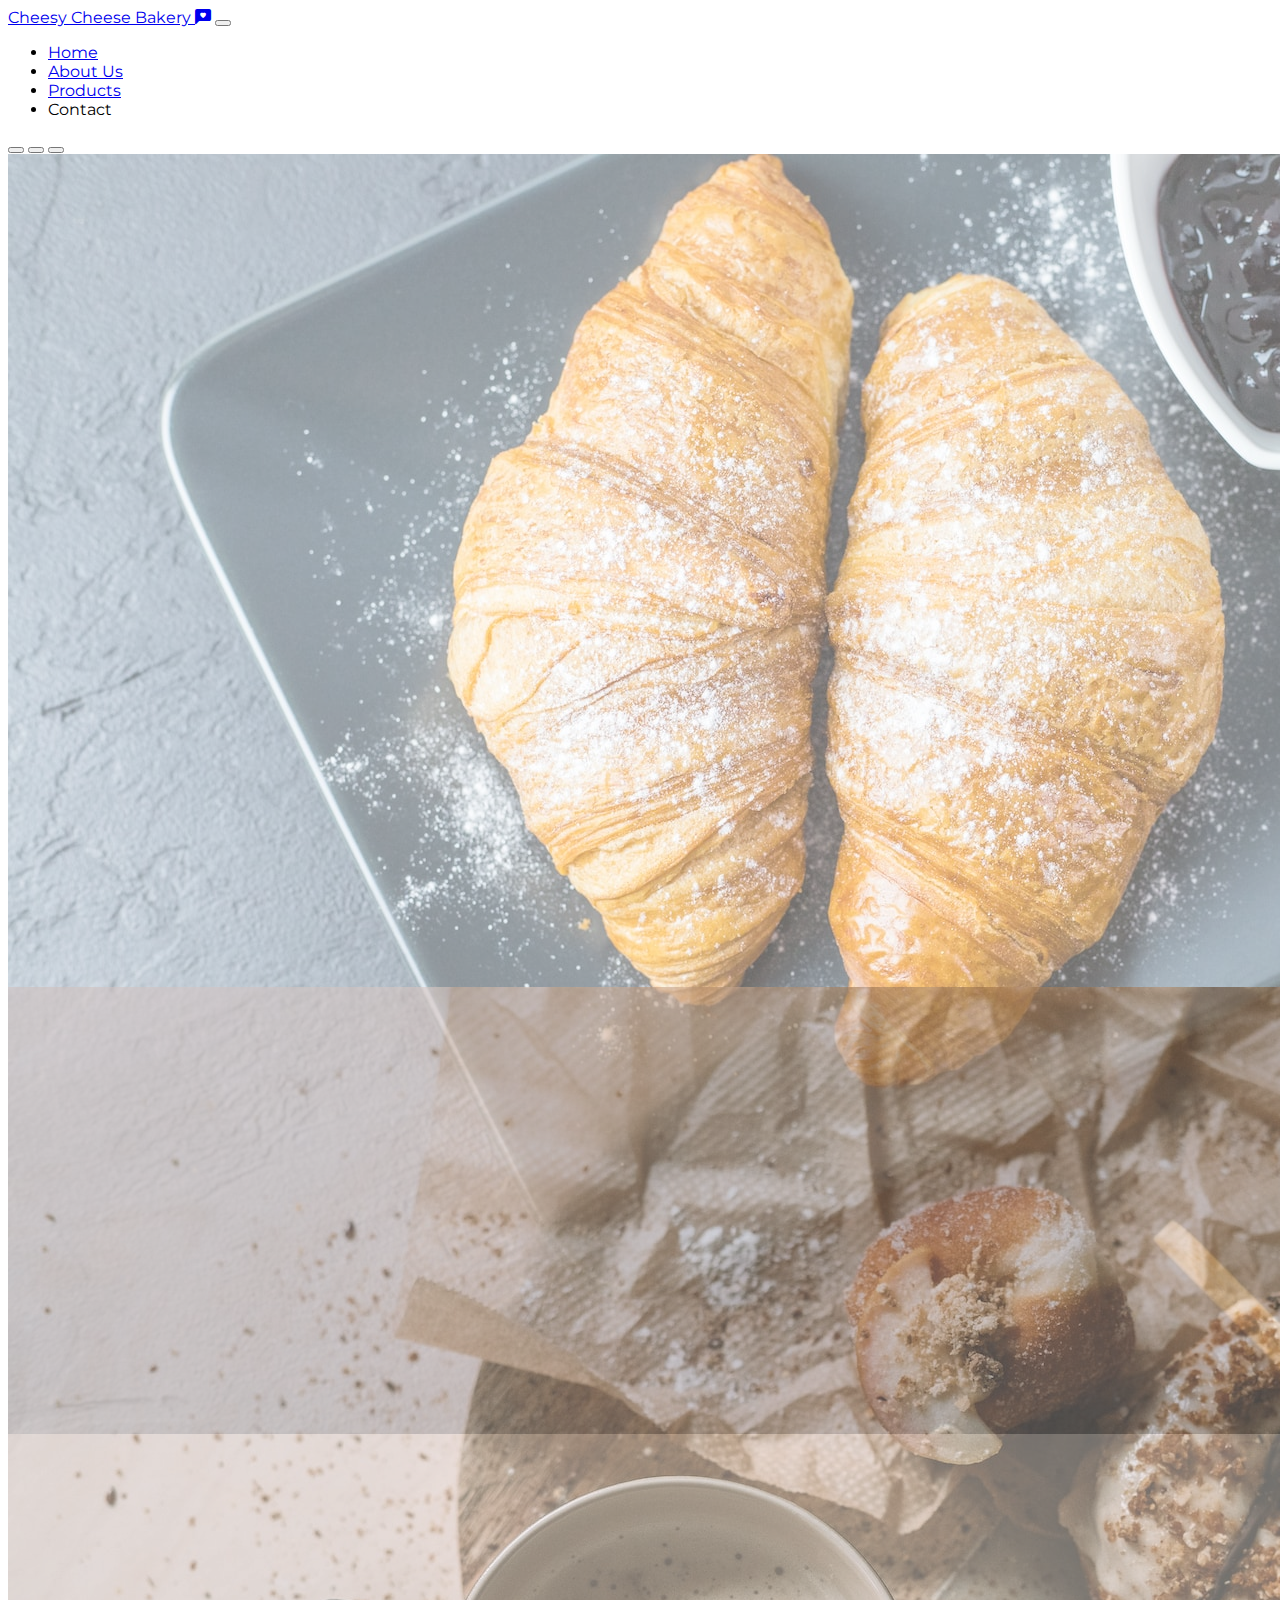
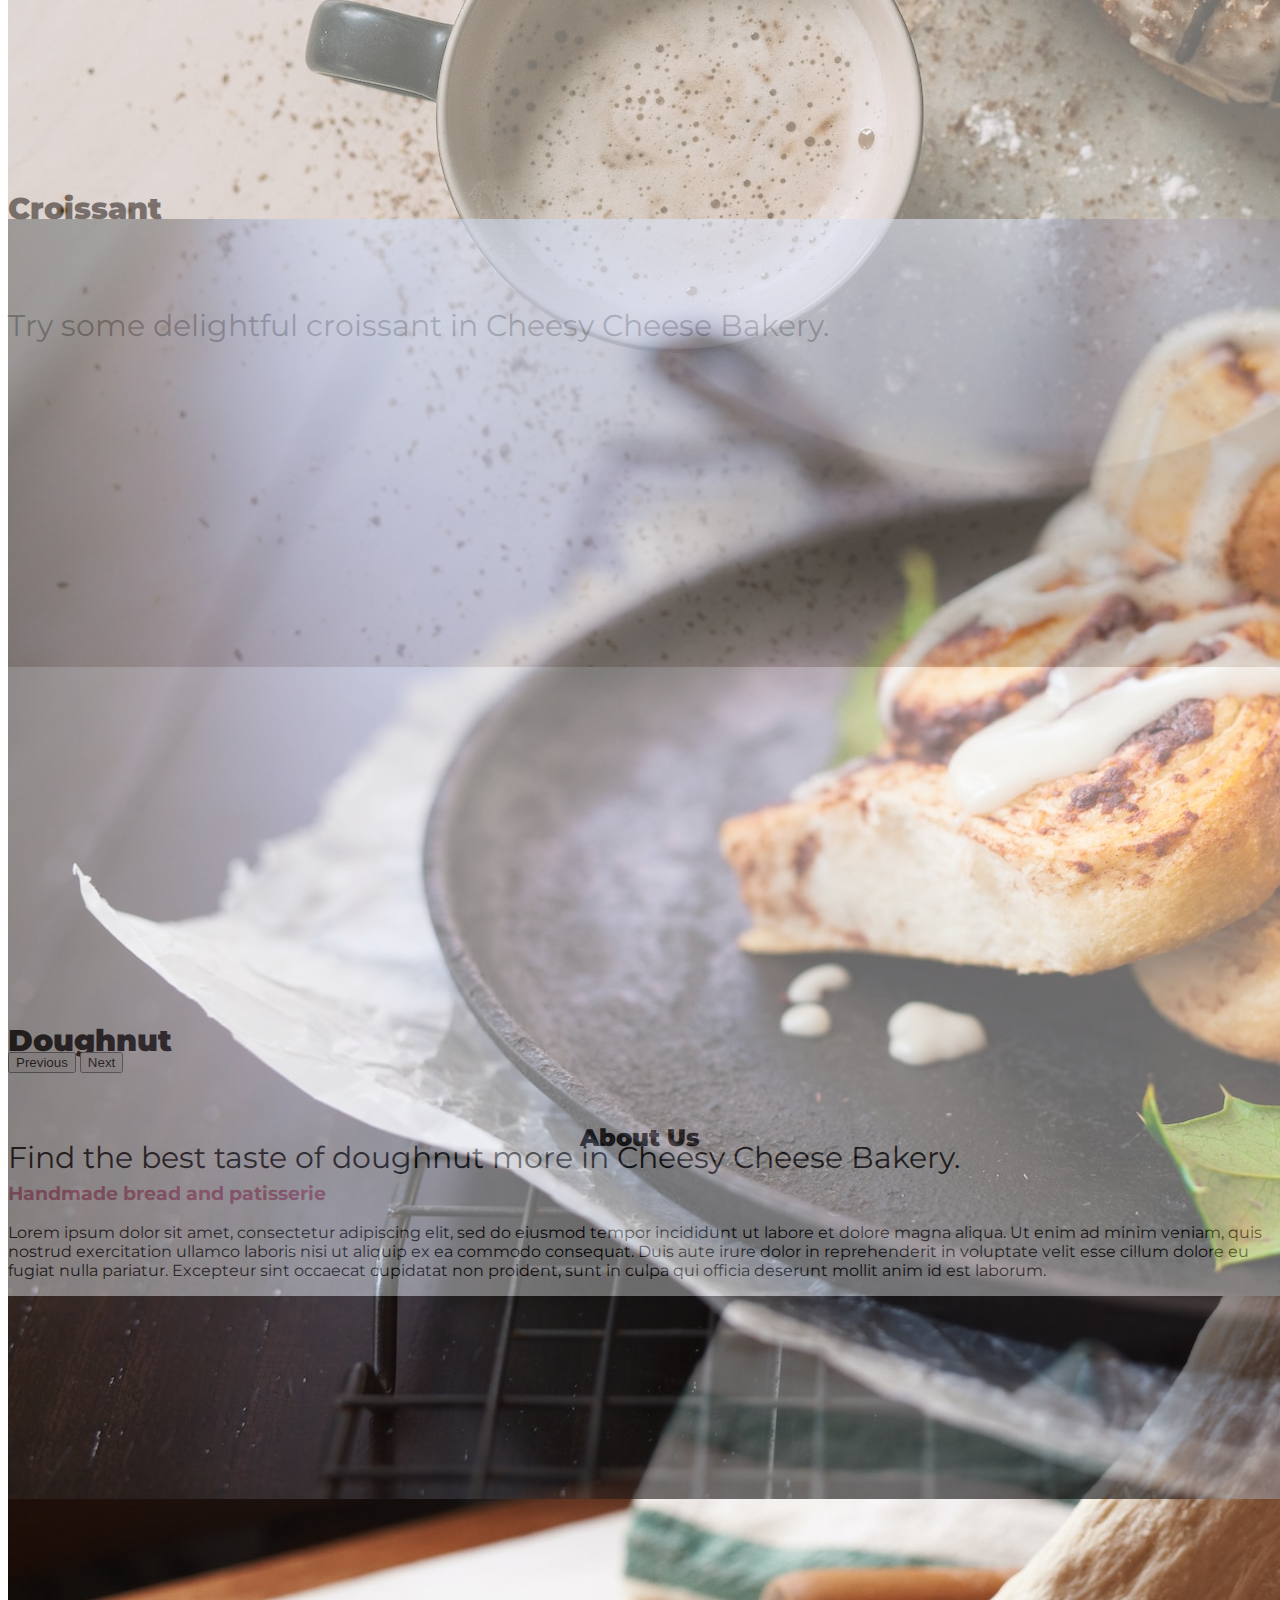
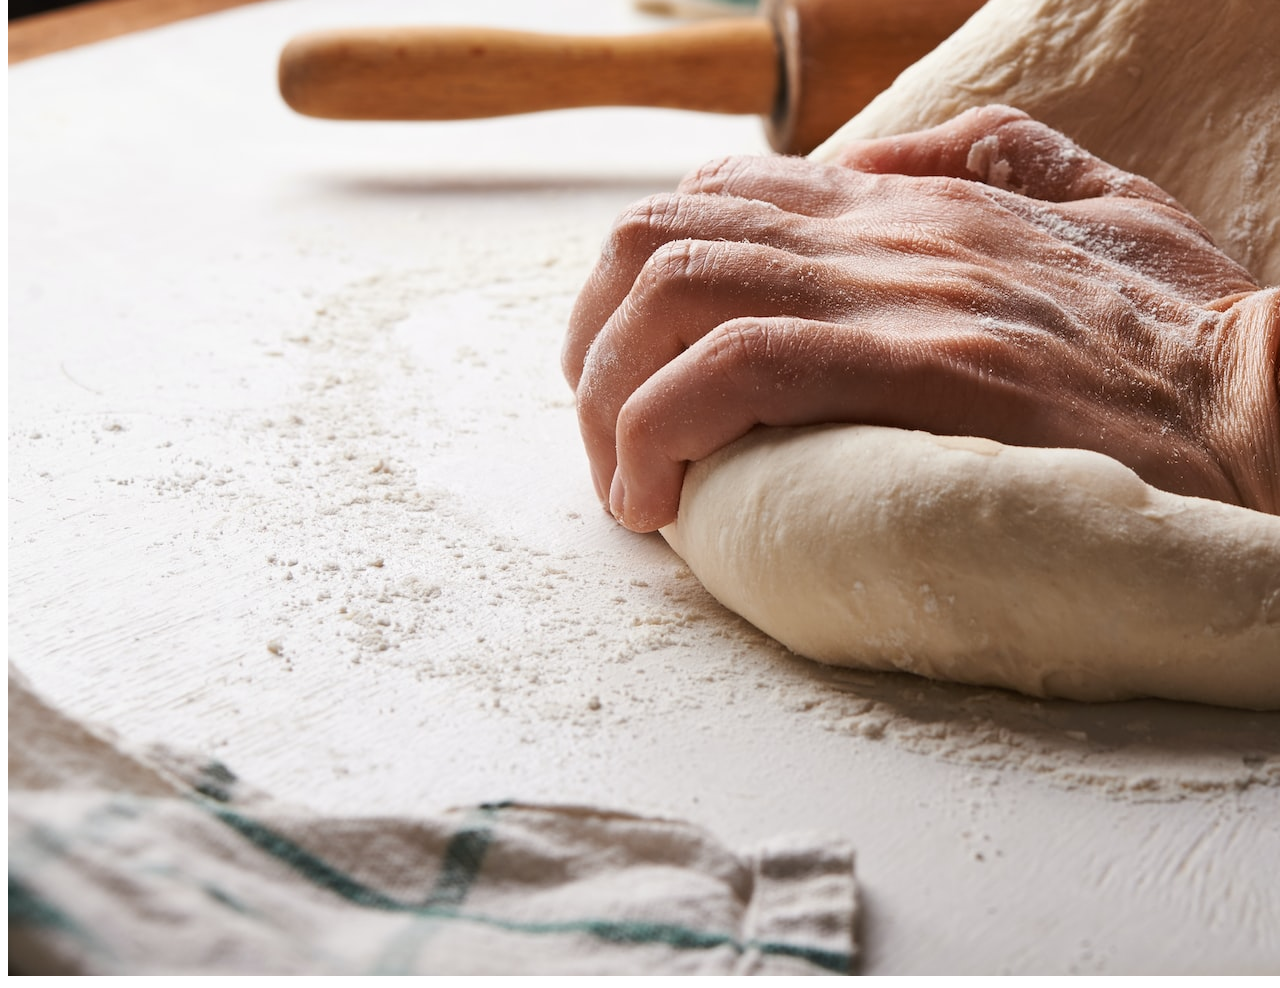
==== index.html @ 69a1cf68 "update index 2" ====
<!DOCTYPE html>
<html lang="en">
<head>
    <meta charset="UTF-8">
    <meta http-equiv="X-UA-Compatible" content="IE=edge">
    <meta name="viewport" content="width=device-width, initial-scale=1.0">

    <link href="https://cdn.jsdelivr.net/npm/bootstrap@5.3.0-alpha1/dist/css/bootstrap.min.css" rel="stylesheet" integrity="sha384-GLhlTQ8iRABdZLl6O3oVMWSktQOp6b7In1Zl3/Jr59b6EGGoI1aFkw7cmDA6j6gD" crossorigin="anonymous">
    <script src="https://cdn.jsdelivr.net/npm/bootstrap@5.3.0-alpha1/dist/js/bootstrap.bundle.min.js" integrity="sha384-w76AqPfDkMBDXo30jS1Sgez6pr3x5MlQ1ZAGC+nuZB+EYdgRZgiwxhTBTkF7CXvN" crossorigin="anonymous"></script>
    <link rel="preconnect" href="https://fonts.googleapis.com">
    <link rel="preconnect" href="https://fonts.gstatic.com" crossorigin>
    <link href="https://fonts.googleapis.com/css2?family=Montserrat:ital,wght@0,300;0,400;0,500;0,600;1,300;1,400;1,500;1,600&family=Roboto:ital,wght@0,300;0,400;1,300;1,400&display=swap" rel="stylesheet">
    <link rel="stylesheet" href="https://cdn.jsdelivr.net/npm/bootstrap-icons@1.10.3/font/bootstrap-icons.css">
    <link href="css/style.css" rel="stylesheet" />

    <title>Cheesy Cheese Bakery</title>
</head>
<body>
    <!--Bagian Navbar-->
    <nav class="navbar navbar-expand-lg bg-body-tertiary">
      <div class="container-fluid">
        <a class="navbar-brand" href="#">Cheesy Cheese Bakery <i class="bi bi-chat-left-heart-fill"></i></a>
        <button class="navbar-toggler" type="button" data-bs-toggle="collapse" data-bs-target="#navbarNav" aria-controls="navbarNav" aria-expanded="false" aria-label="Toggle navigation">
          <span class="navbar-toggler-icon"></span>
        </button>
        <div class="collapse navbar-collapse" id="navbarNav">
          <ul class="navbar-nav">
            <li class="nav-item">
              <a class="nav-link" aria-current="page" href="#">Home</a>
            </li>
            <li class="nav-item">
              <a class="nav-link" href="#">About Us</a>
            </li>
            <li class="nav-item">
              <a class="nav-link" href="#">Products</a>
            </li>
            <li class="nav-item">
              <a class="nav-link">Contact</a>
            </li>
          </ul>
        </div>
      </div>
    </nav>

    <!--Bagian Halaman Menu Utama (pakai carousel)-->
    <div id="carouselExampleCaptions" class="carousel  slider-home">
      <div class="carousel-indicators">
        <button type="button" data-bs-target="#carouselExampleCaptions" data-bs-slide-to="0" class="active" aria-current="true" aria-label="Slide 1"></button>
        <button type="button" data-bs-target="#carouselExampleCaptions" data-bs-slide-to="1" aria-label="Slide 2"></button>
        <button type="button" data-bs-target="#carouselExampleCaptions" data-bs-slide-to="2" aria-label="Slide 3"></button>
      </div>
      <div class="carousel-inner">
        <div class="carousel-item active">
          <div class="background-image">
            <img src="image/bakery1.jpg" class="d-block w-100" alt="Croissant">
          </div>
          <div class="carousel-caption">
            <div class="caption-content">
              <h5><strong>Croissant</strong></h5>
              <p>Try some delightful croissant in Cheesy Cheese Bakery.</p>
            </div>
          </div>
        </div>
        <div class="carousel-item">
          <div class="background-image">
            <img src="image/bakery2.jpg" class="d-block w-100" alt="Doughnut">
          </div>
          <div class="carousel-caption">
            <div class="caption-content">
              <h5><strong>Doughnut</strong></h5>
              <p>Find the best taste of doughnut more in Cheesy Cheese Bakery.</p>
            </div>
          </div>
        </div>
        <div class="carousel-item">
          <div class="background-image">
            <img src="image/bakery3.jpg" class="d-block w-100" alt="Cinnamon Rolls">
          </div>
          <div class="carousel-caption">
            <div class="caption-content">
              <h5><strong>Cinnamon Rolls</strong></h5>
              <p>Find some sweet and delicious cinnamon rolls in Cheesy Cheese Bakery</p>
            </div>
          </div>
        </div>
      </div>
      <button class="carousel-control-prev" type="button" data-bs-target="#carouselExampleCaptions" data-bs-slide="prev">
        <span class="carousel-control-prev-icon" aria-hidden="true"></span>
        <span class="visually-hidden">Previous</span>
      </button>
      <button class="carousel-control-next" type="button" data-bs-target="#carouselExampleCaptions" data-bs-slide="next">
        <span class="carousel-control-next-icon" aria-hidden="true"></span>
        <span class="visually-hidden">Next</span>
      </button>
    </div>

    <!--Bagian About Us-->
    <div class="container">
      <h2 class="about-us"><strong>About Us</strong></h2>
      <div class="row">
        <div class="col-md-8">
          <div class="title-about-us">
            <h3>Handmade bread and patisserie</h2>
          </div>
          <div class="caption-about-us">
            <p>Lorem ipsum dolor sit amet, consectetur adipiscing elit, sed do eiusmod tempor incididunt ut labore et dolore magna aliqua. Ut enim ad minim veniam, quis nostrud exercitation ullamco laboris nisi ut aliquip ex ea commodo consequat. Duis aute irure dolor in reprehenderit in voluptate velit esse cillum dolore eu fugiat nulla pariatur. Excepteur sint occaecat cupidatat non proident, sunt in culpa qui officia deserunt mollit anim id est laborum.</p>
          </div>
        </div>
        <div class="col-6 col-md-4">
          <img src="image/baking.jpg" class="d-block w-100" alt="Baking">
        </div>
      </div>
    </div>

    <!--Bagian Best Seller-->
</body>
</html>
---- css/style.css ----
body {
    font-family: 'Montserrat', sans-serif;
}
.nav-item:hover {
    opacity: 0.8;
    background: pink;
    color: black;
}

.slider-home .carousel-item{
    height: 92.5vh;
    background-size: cover !important;
    background-position: center center !important;
}
.slider-home .carousel-item .carousel-caption .caption-content{
    display: flex;
    width: 100%;
    height: 93vh;
    flex-direction: column;
    justify-content: center;
    color: black;
    font-size: 30px;
}
.slider-home .carousel-item .background-image {
    opacity: 0.6;
}
h5 {
    font-size: 30px;
}

.about-us {
    text-align: center;
    margin-top: 50px;
    margin-bottom: 30px;
}
h3 {
    color: palevioletred;
}
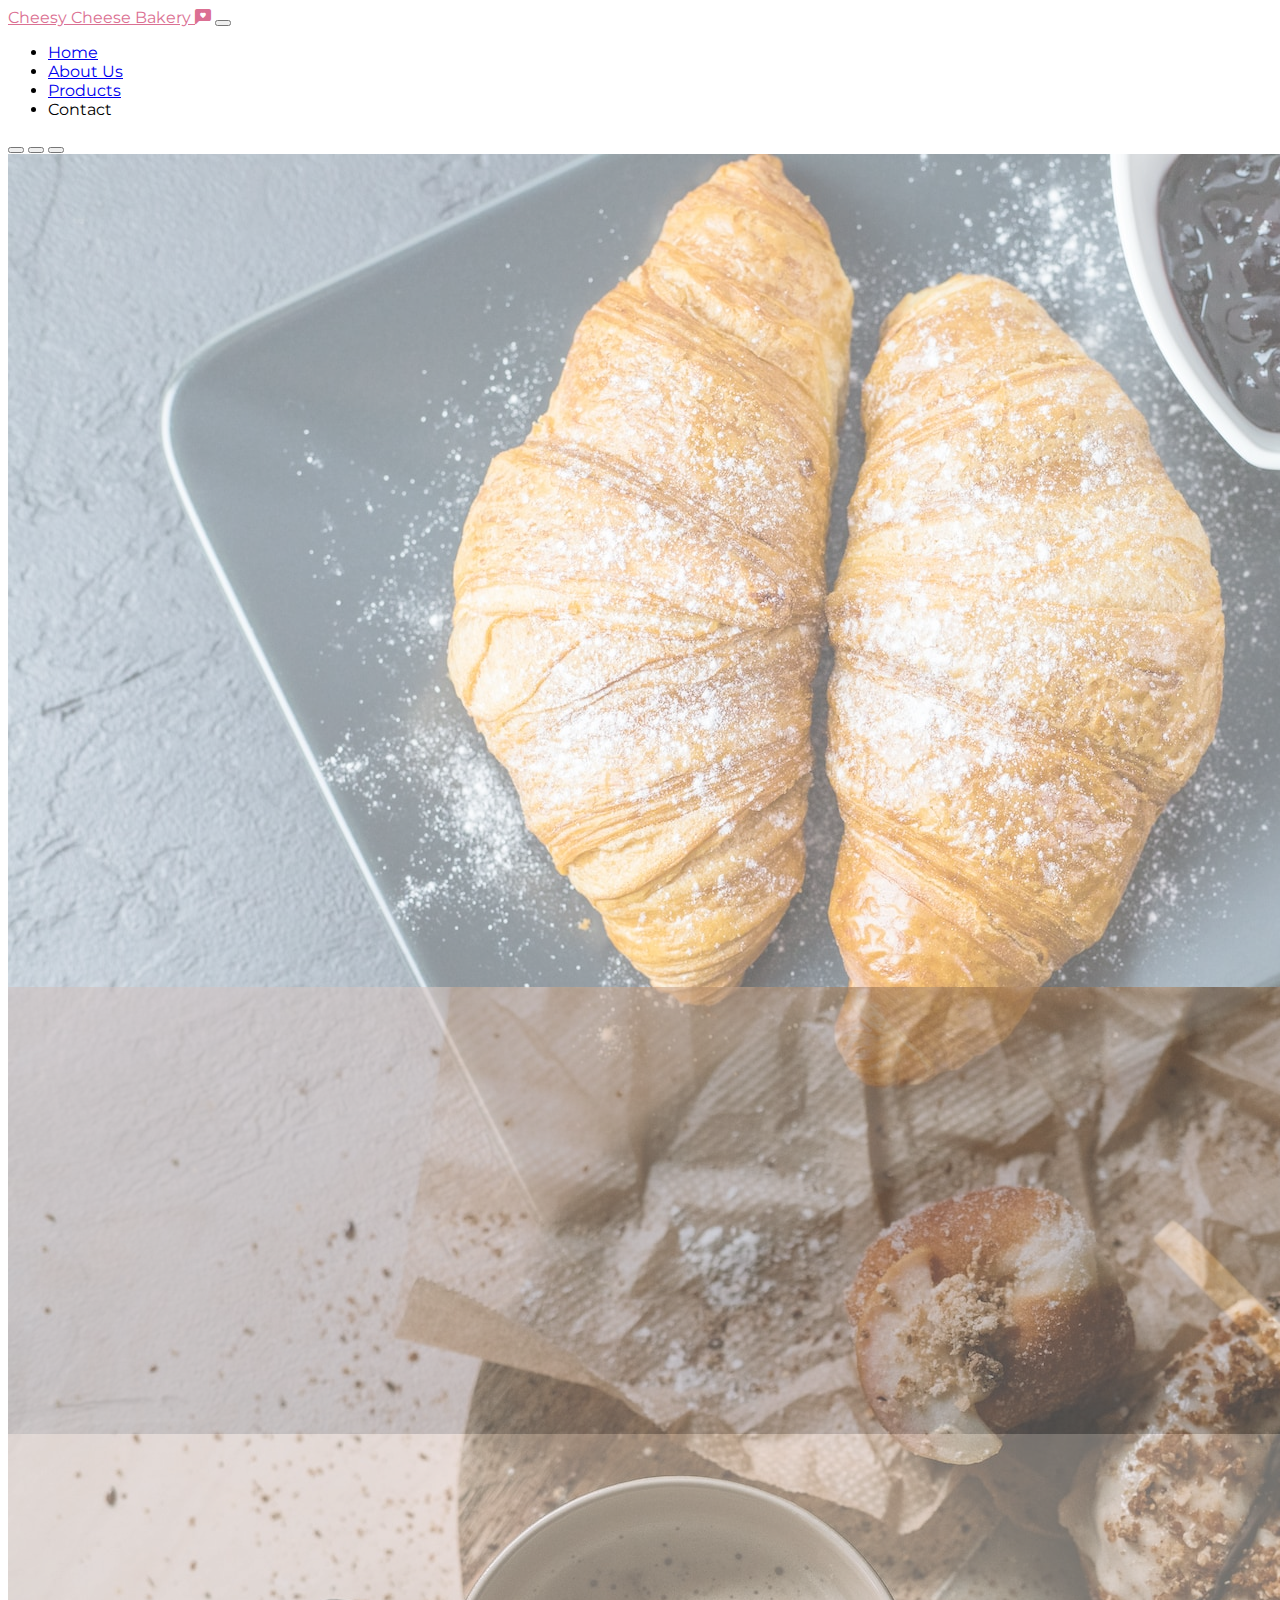
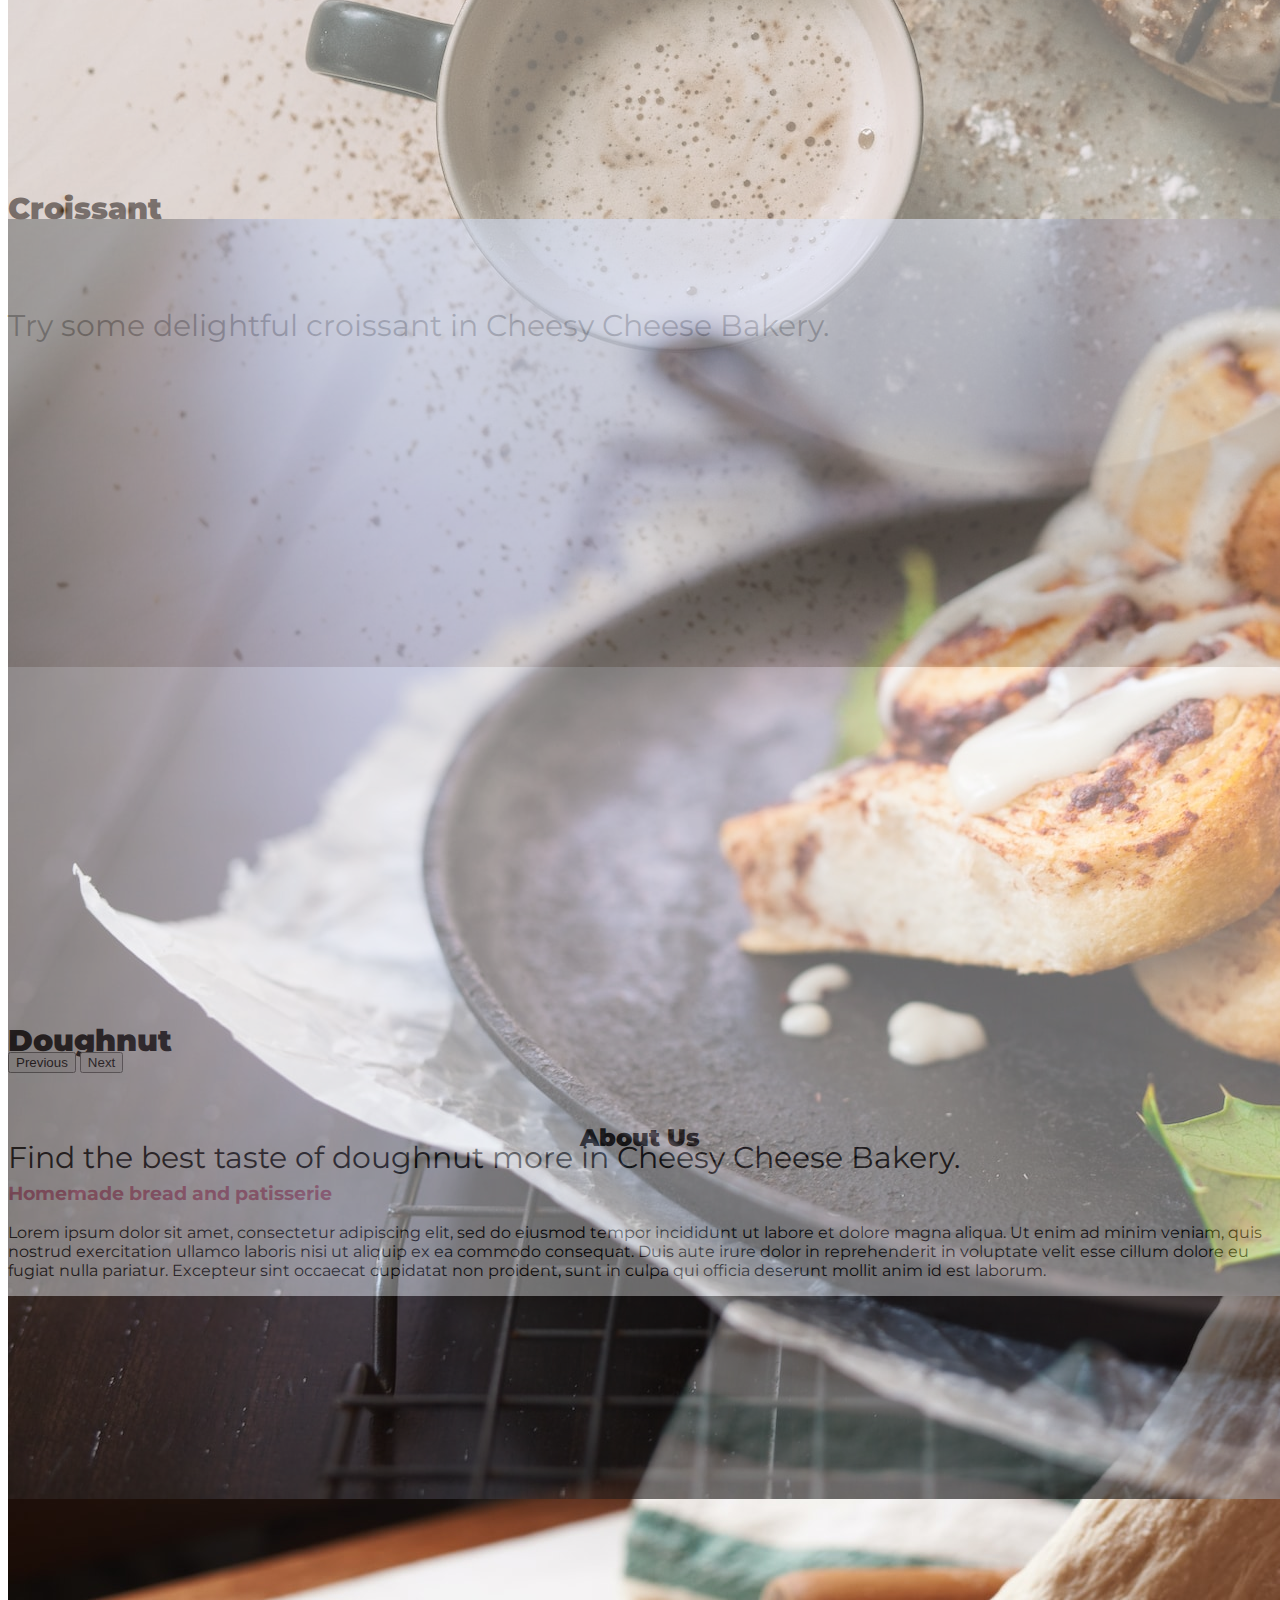
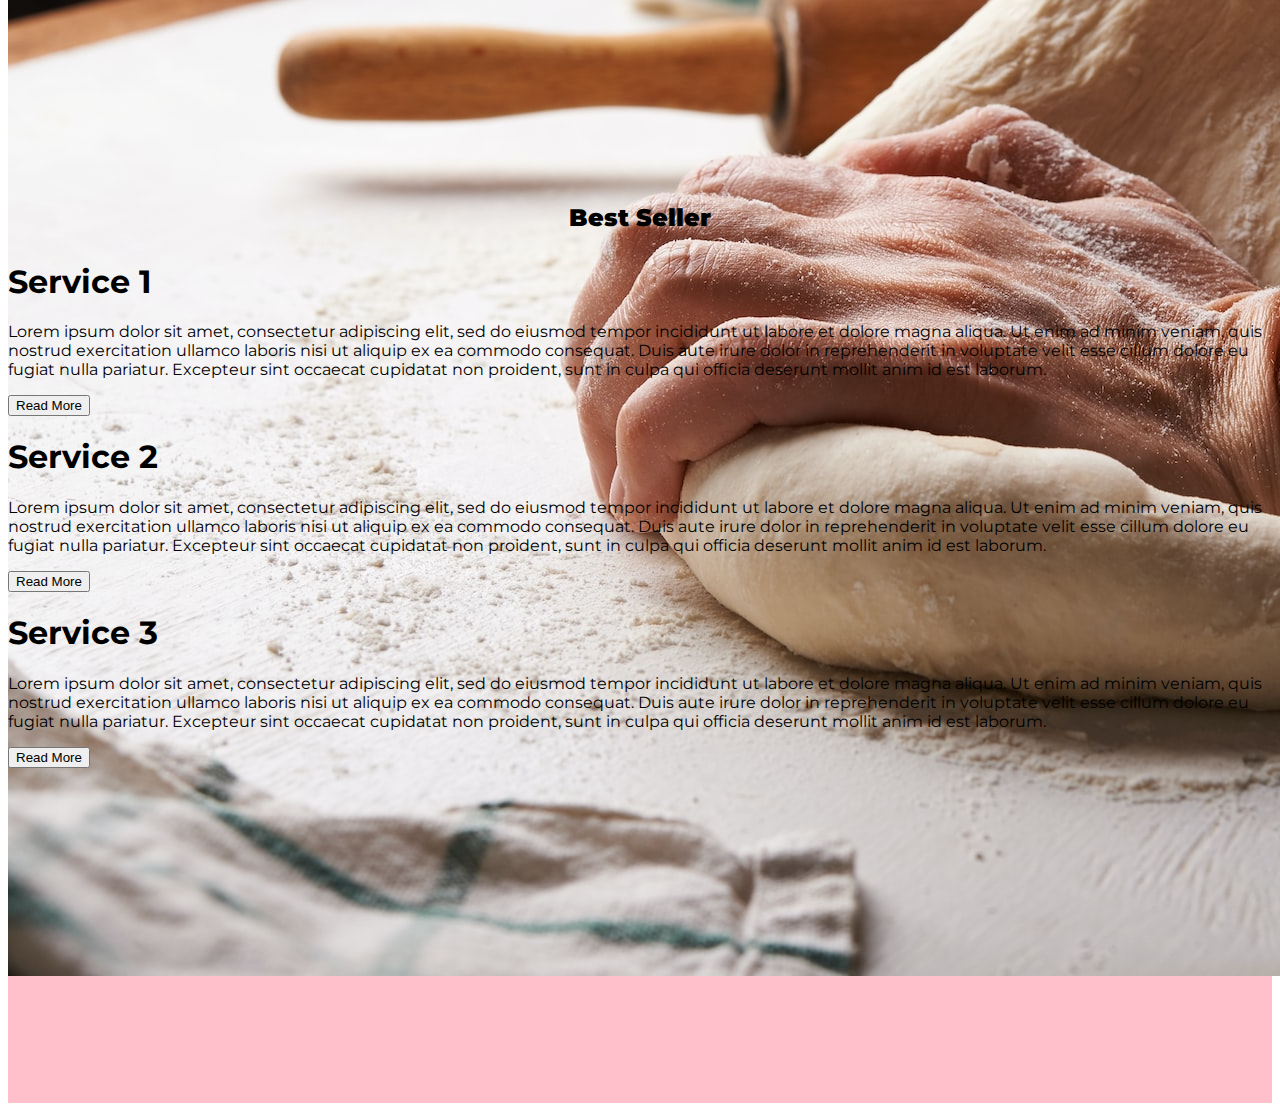
==== commit ac41bbca: "update index 3" ====
--- a/index.html
+++ b/index.html
@@ -98,9 +98,9 @@
     <div class="container">
       <h2 class="about-us"><strong>About Us</strong></h2>
       <div class="row">
-        <div class="col-md-8">
+       <div class="col-md-8">
           <div class="title-about-us">
-            <h3>Handmade bread and patisserie</h2>
+            <h3>Homemade bread and patisserie</h2>
           </div>
           <div class="caption-about-us">
             <p>Lorem ipsum dolor sit amet, consectetur adipiscing elit, sed do eiusmod tempor incididunt ut labore et dolore magna aliqua. Ut enim ad minim veniam, quis nostrud exercitation ullamco laboris nisi ut aliquip ex ea commodo consequat. Duis aute irure dolor in reprehenderit in voluptate velit esse cillum dolore eu fugiat nulla pariatur. Excepteur sint occaecat cupidatat non proident, sunt in culpa qui officia deserunt mollit anim id est laborum.</p>
@@ -113,5 +113,33 @@
     </div>
 
     <!--Bagian Best Seller-->
+    <div class="section-service">
+      <div class="container-best-seller">
+        <h2 class="best-seller"><strong>Best Seller</strong></h2>
+        <div class="row">
+          <div class="col-md-4">
+              <div class="service-box">
+                <h1>Service 1</h1>
+                <p>Lorem ipsum dolor sit amet, consectetur adipiscing elit, sed do eiusmod tempor incididunt ut labore et dolore magna aliqua. Ut enim ad minim veniam, quis nostrud exercitation ullamco laboris nisi ut aliquip ex ea commodo consequat. Duis aute irure dolor in reprehenderit in voluptate velit esse cillum dolore eu fugiat nulla pariatur. Excepteur sint occaecat cupidatat non proident, sunt in culpa qui officia deserunt mollit anim id est laborum.</p>
+                <button type="button" class="btn btn-primary">Read More</button>
+              </div>
+          </div>
+          <div class="col-md-4">
+            <div class="service-box">
+              <h1>Service 2</h1>
+              <p>Lorem ipsum dolor sit amet, consectetur adipiscing elit, sed do eiusmod tempor incididunt ut labore et dolore magna aliqua. Ut enim ad minim veniam, quis nostrud exercitation ullamco laboris nisi ut aliquip ex ea commodo consequat. Duis aute irure dolor in reprehenderit in voluptate velit esse cillum dolore eu fugiat nulla pariatur. Excepteur sint occaecat cupidatat non proident, sunt in culpa qui officia deserunt mollit anim id est laborum.</p>
+              <button type="button" class="btn btn-primary">Read More</button>
+            </div>
+          </div>
+          <div class="col-md-4">
+            <div class="service-box">
+              <h1>Service 3</h1>
+              <p>Lorem ipsum dolor sit amet, consectetur adipiscing elit, sed do eiusmod tempor incididunt ut labore et dolore magna aliqua. Ut enim ad minim veniam, quis nostrud exercitation ullamco laboris nisi ut aliquip ex ea commodo consequat. Duis aute irure dolor in reprehenderit in voluptate velit esse cillum dolore eu fugiat nulla pariatur. Excepteur sint occaecat cupidatat non proident, sunt in culpa qui officia deserunt mollit anim id est laborum.</p>
+              <button type="button" class="btn btn-primary">Read More</button>
+            </div>
+          </div>
+        </div>
+      </div>
+    </div>
 </body>
 </html>--- a/css/style.css
+++ b/css/style.css
@@ -5,6 +5,9 @@
     opacity: 0.8;
     background: pink;
     color: black;
+}
+.navbar-brand {
+    color: palevioletred;
 }
 
 .slider-home .carousel-item{
@@ -35,4 +38,23 @@
 }
 h3 {
     color: palevioletred;
-}+}
+
+.container {
+    height: 70vh;
+}
+
+.best-seller {
+    text-align: center;
+    margin-top: 50px;
+    margin-bottom: 30px;
+}
+.container-best-seller {
+    height: 100vh;
+    background-color: pink;
+    margin-top: 50px;
+}
+.section-service {
+    margin-top: 10px;
+    margin-bottom: 10px;
+}
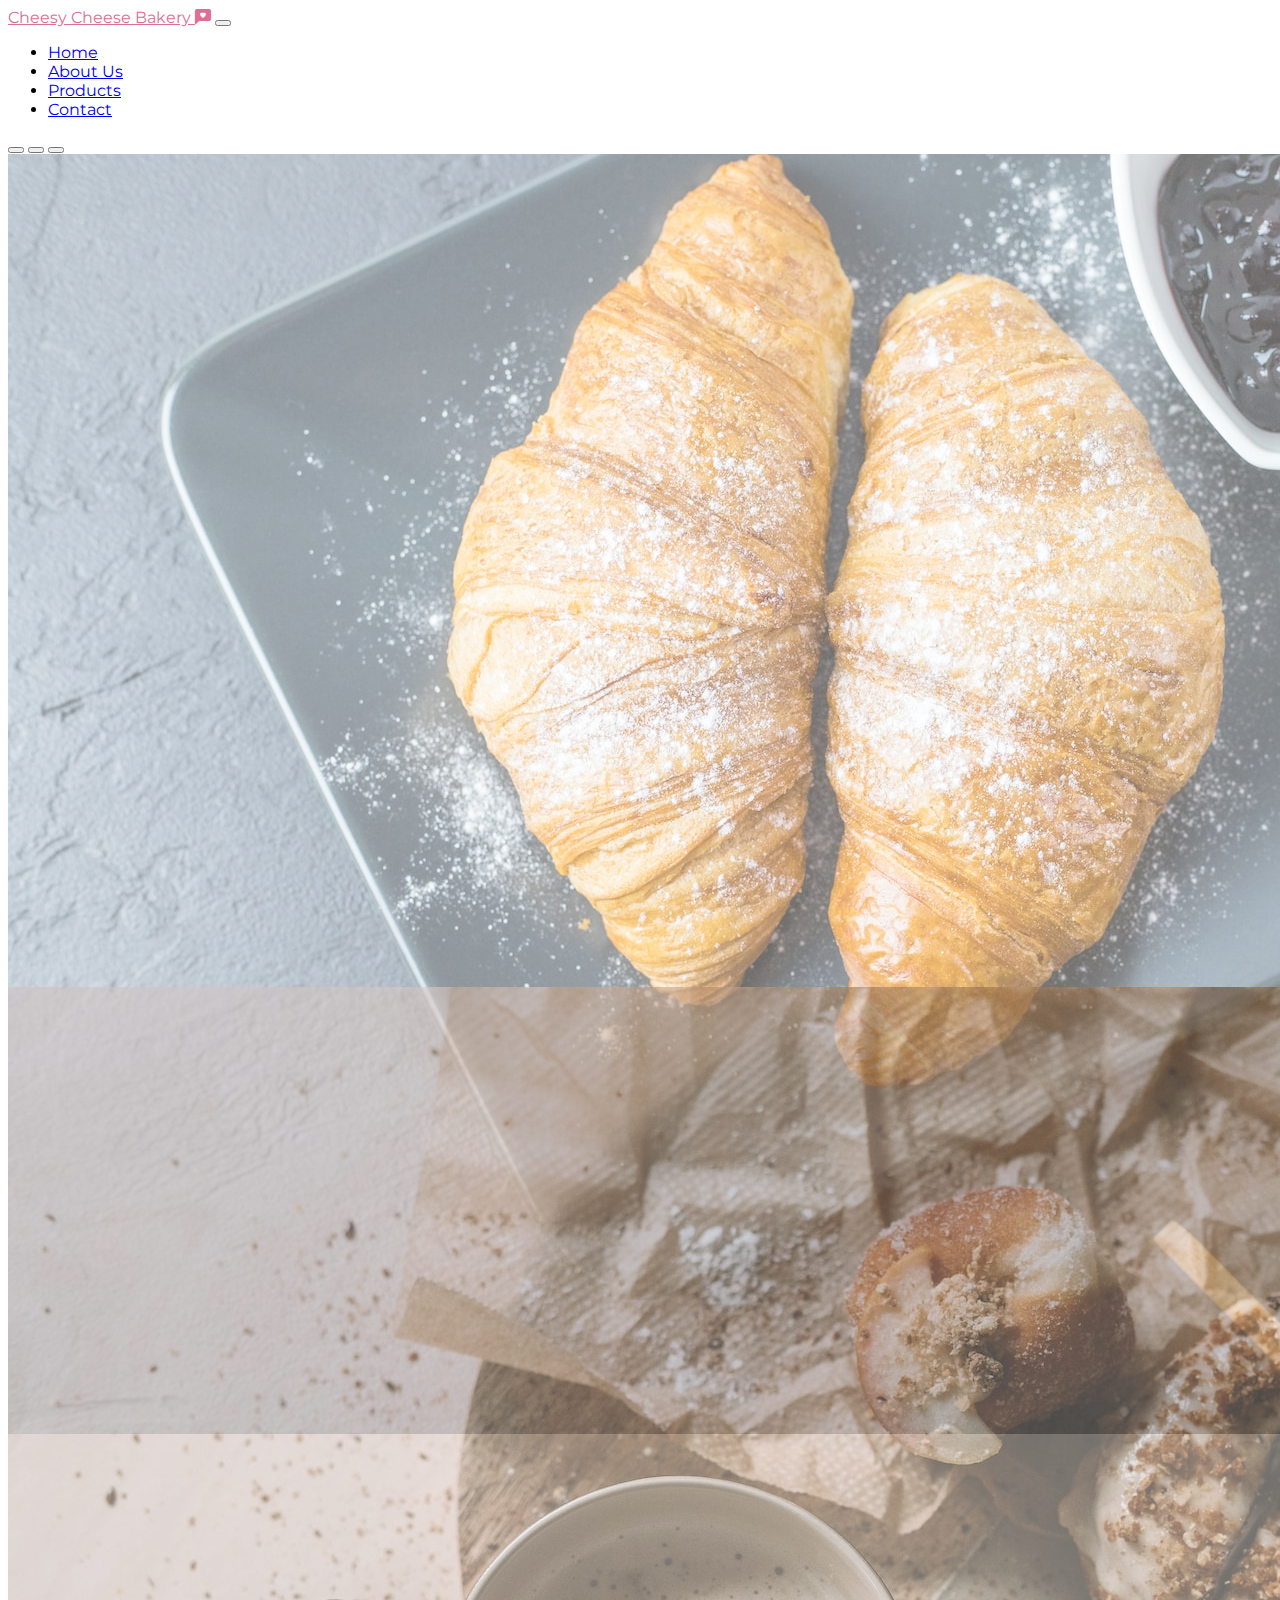
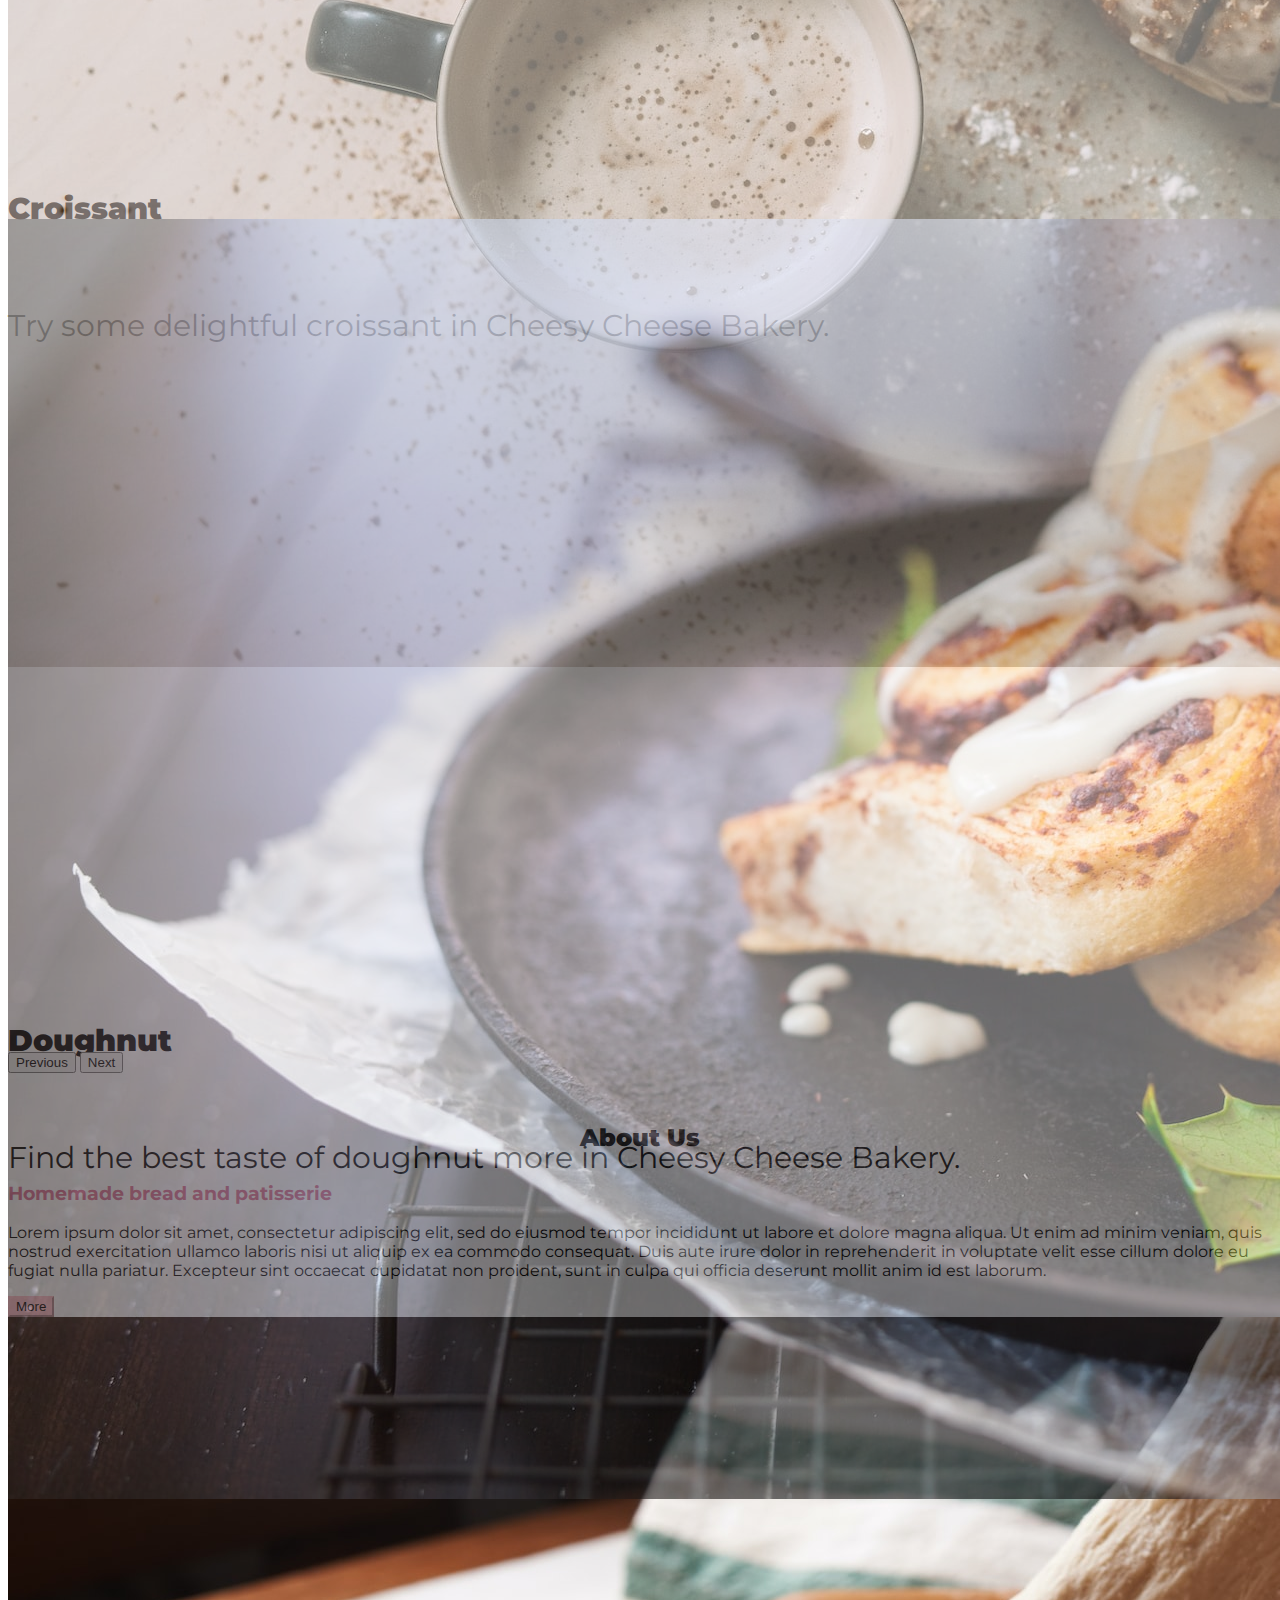
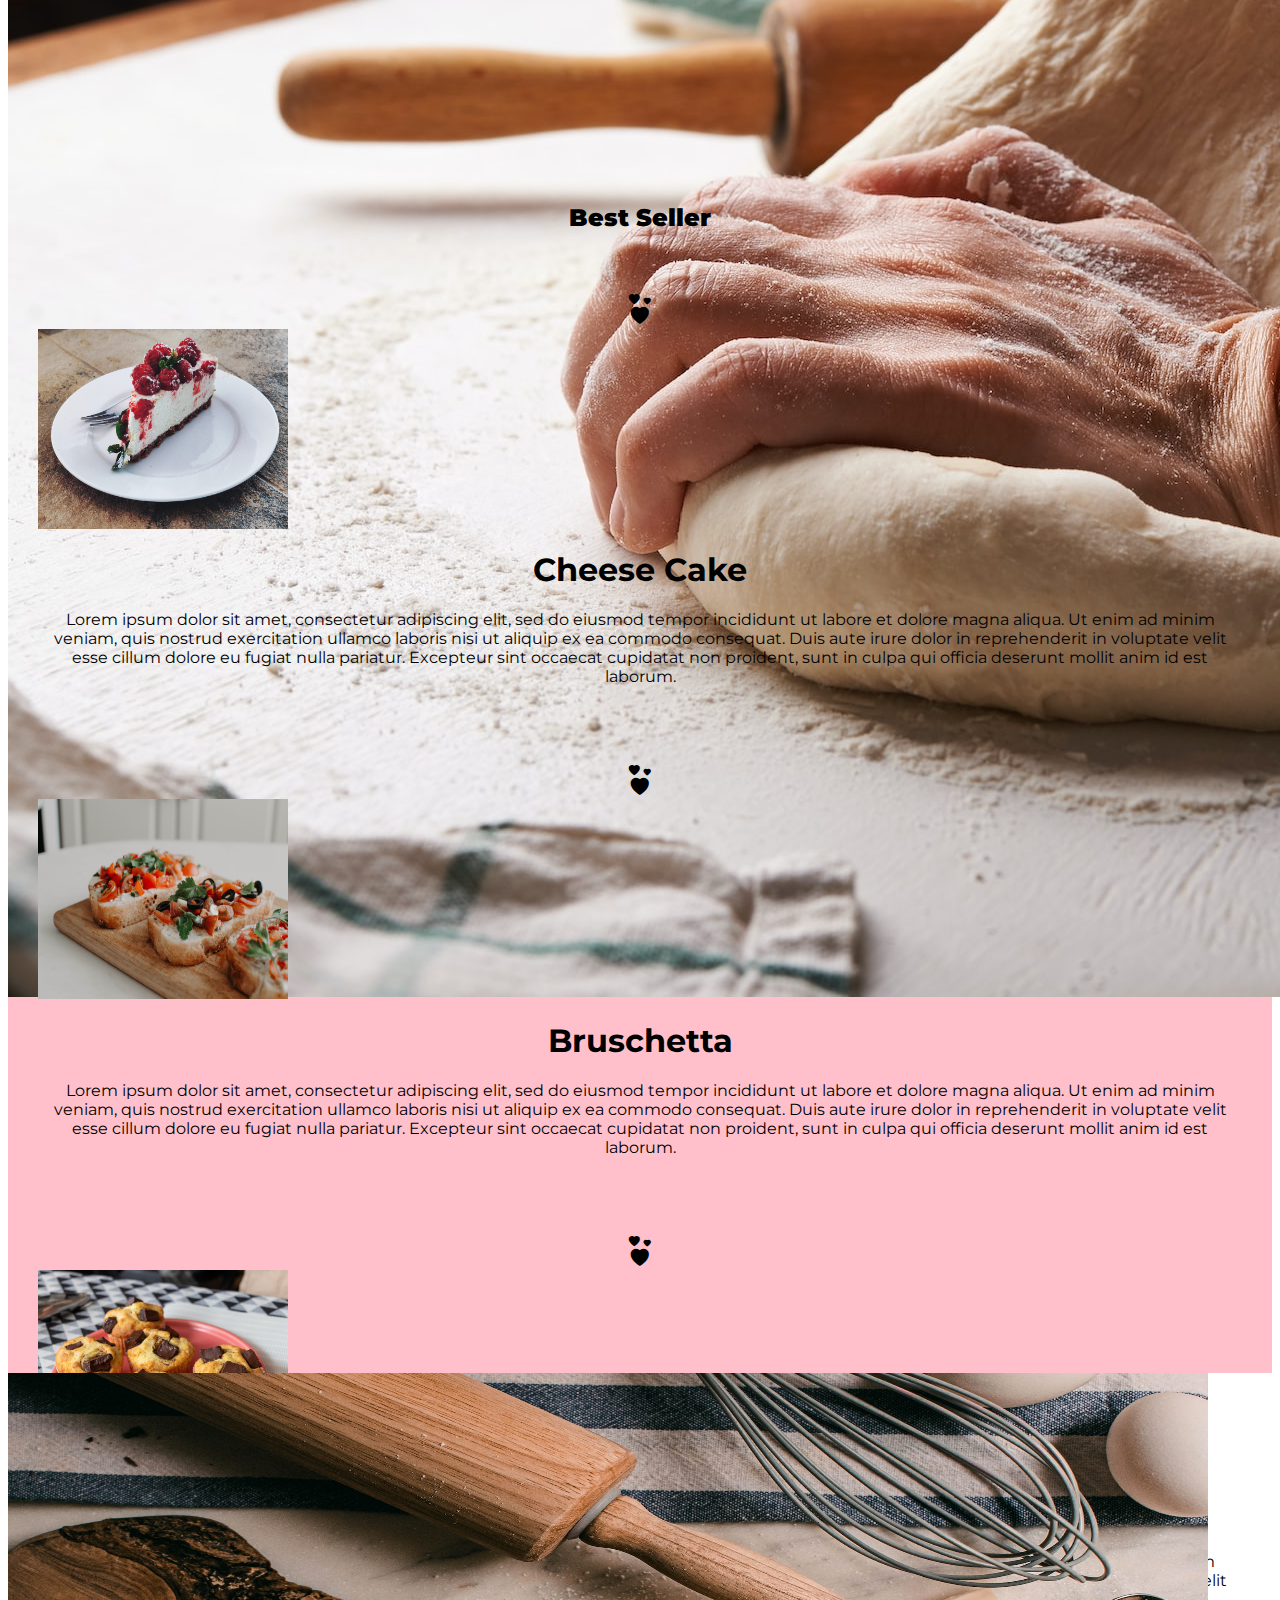
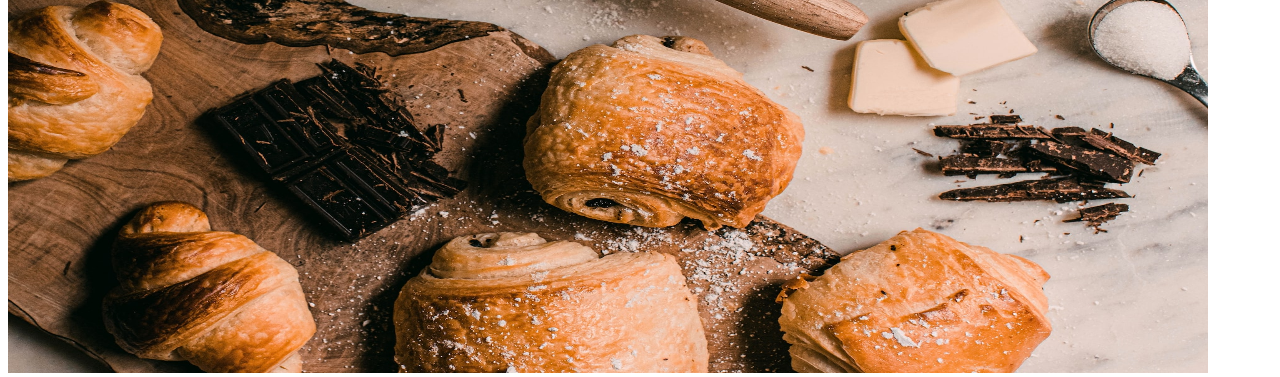
==== commit 6102a2b4: "update index" ====
--- a/index.html
+++ b/index.html
@@ -29,13 +29,13 @@
               <a class="nav-link" aria-current="page" href="#">Home</a>
             </li>
             <li class="nav-item">
-              <a class="nav-link" href="#">About Us</a>
+              <a class="nav-link" href="#aboutus">About Us</a>
             </li>
             <li class="nav-item">
               <a class="nav-link" href="#">Products</a>
             </li>
             <li class="nav-item">
-              <a class="nav-link">Contact</a>
+              <a class="nav-link" href="contact.html">Contact</a>
             </li>
           </ul>
         </div>
@@ -96,18 +96,21 @@
 
     <!--Bagian About Us-->
     <div class="container">
-      <h2 class="about-us"><strong>About Us</strong></h2>
-      <div class="row">
-       <div class="col-md-8">
-          <div class="title-about-us">
-            <h3>Homemade bread and patisserie</h2>
+      <div id="aboutus">
+        <h2 class="about-us"><strong>About Us</strong></h2>
+        <div class="row">
+        <div class="col-md-8">
+            <div class="title-about-us">
+              <h3>Homemade bread and patisserie</h2>
+            </div>
+            <div class="caption-about-us">
+              <p>Lorem ipsum dolor sit amet, consectetur adipiscing elit, sed do eiusmod tempor incididunt ut labore et dolore magna aliqua. Ut enim ad minim veniam, quis nostrud exercitation ullamco laboris nisi ut aliquip ex ea commodo consequat. Duis aute irure dolor in reprehenderit in voluptate velit esse cillum dolore eu fugiat nulla pariatur. Excepteur sint occaecat cupidatat non proident, sunt in culpa qui officia deserunt mollit anim id est laborum.</p>
+              <button class="submit-button" type="submit">More</button>
+            </div>
           </div>
-          <div class="caption-about-us">
-            <p>Lorem ipsum dolor sit amet, consectetur adipiscing elit, sed do eiusmod tempor incididunt ut labore et dolore magna aliqua. Ut enim ad minim veniam, quis nostrud exercitation ullamco laboris nisi ut aliquip ex ea commodo consequat. Duis aute irure dolor in reprehenderit in voluptate velit esse cillum dolore eu fugiat nulla pariatur. Excepteur sint occaecat cupidatat non proident, sunt in culpa qui officia deserunt mollit anim id est laborum.</p>
+          <div class="col-6 col-md-4">
+            <img src="image/baking.jpg" class="d-block w-100" alt="Baking">
           </div>
-        </div>
-        <div class="col-6 col-md-4">
-          <img src="image/baking.jpg" class="d-block w-100" alt="Baking">
         </div>
       </div>
     </div>
@@ -117,29 +120,45 @@
       <div class="container-best-seller">
         <h2 class="best-seller"><strong>Best Seller</strong></h2>
         <div class="row">
-          <div class="col-md-4">
+          <div class="col-4">
               <div class="service-box">
-                <h1>Service 1</h1>
+                <i class="bi bi-hearts icon-service"></i>
+                <div class="service-image col-4">
+                  <img src="image/cheesecake.jpg" class="service-image" alt="Cheesecake" />
+                </div>
+                <h1>Cheese Cake</h1>
                 <p>Lorem ipsum dolor sit amet, consectetur adipiscing elit, sed do eiusmod tempor incididunt ut labore et dolore magna aliqua. Ut enim ad minim veniam, quis nostrud exercitation ullamco laboris nisi ut aliquip ex ea commodo consequat. Duis aute irure dolor in reprehenderit in voluptate velit esse cillum dolore eu fugiat nulla pariatur. Excepteur sint occaecat cupidatat non proident, sunt in culpa qui officia deserunt mollit anim id est laborum.</p>
-                <button type="button" class="btn btn-primary">Read More</button>
               </div>
           </div>
-          <div class="col-md-4">
+          <div class="col-4">
             <div class="service-box">
-              <h1>Service 2</h1>
+              <i class="bi bi-hearts icon-service"></i>
+              <div class="service-image col-4">
+                <img src="image/bruschetta.jpg" class="service-image" alt="Bruschetta" />
+              </div>
+              <h1>Bruschetta</h1>
               <p>Lorem ipsum dolor sit amet, consectetur adipiscing elit, sed do eiusmod tempor incididunt ut labore et dolore magna aliqua. Ut enim ad minim veniam, quis nostrud exercitation ullamco laboris nisi ut aliquip ex ea commodo consequat. Duis aute irure dolor in reprehenderit in voluptate velit esse cillum dolore eu fugiat nulla pariatur. Excepteur sint occaecat cupidatat non proident, sunt in culpa qui officia deserunt mollit anim id est laborum.</p>
-              <button type="button" class="btn btn-primary">Read More</button>
             </div>
           </div>
-          <div class="col-md-4">
+          <div class="col-4">
             <div class="service-box">
-              <h1>Service 3</h1>
+              <i class="bi bi-hearts icon-service"></i>
+              <div class="service-image col-4">
+                <img src="image/cupcakes.jpg" class="service-image" alt="Cupcakes" />
+              </div>
+              <h1>Cupcakes</h1>
               <p>Lorem ipsum dolor sit amet, consectetur adipiscing elit, sed do eiusmod tempor incididunt ut labore et dolore magna aliqua. Ut enim ad minim veniam, quis nostrud exercitation ullamco laboris nisi ut aliquip ex ea commodo consequat. Duis aute irure dolor in reprehenderit in voluptate velit esse cillum dolore eu fugiat nulla pariatur. Excepteur sint occaecat cupidatat non proident, sunt in culpa qui officia deserunt mollit anim id est laborum.</p>
-              <button type="button" class="btn btn-primary">Read More</button>
             </div>
           </div>
         </div>
       </div>
     </div>
+
+    <!--Bagian Kalimat Penutup-->
+    <div class="last-section">
+      <div class="baking-background">
+        <img src="image/final-background.jpg" width="1200vh" height="600vh" alt="Baking Background"/>
+      </div>
+    </div>
 </body>
 </html>--- a/css/style.css
+++ b/css/style.css
@@ -39,6 +39,11 @@
 h3 {
     color: palevioletred;
 }
+.submit-button {
+    color: black;
+    border-color: pink;
+    background-color: pink;
+}
 
 .container {
     height: 70vh;
@@ -50,11 +55,57 @@
     margin-bottom: 30px;
 }
 .container-best-seller {
-    height: 100vh;
+    height: 130vh;
     background-color: pink;
     margin-top: 50px;
+    justify-content: center;
 }
-.section-service {
-    margin-top: 10px;
+.section-service .box{
+    display: flex;
+    height: 30px;
+    justify-content: center;
+    align-items: center;
+    color: palevioletred;
+}
+.section-service{
+    margin-top: 30px;
+}
+.section-service .service-box{
+    padding: 30px;
+    text-align: center;
+}
+.icon-service {
+    font-size: 30px;
     margin-bottom: 10px;
 }
+.service-image {
+    width: 250px;
+    height: 200px;
+    text-align: center;
+}
+
+
+
+.baking-background {
+    height: 10vh;
+    background-size: cover !important;
+    background-position: center center !important;
+}
+
+
+.text-center {
+    margin-bottom: 30px;
+}
+
+.contact-us {
+    justify-content: center;
+    margin-bottom: 20px;
+    text-align: center;
+}
+.col-6:hover {
+    background-color: palevioletred;
+    color: white;
+}
+.social-media-icons {
+    font-size: 50px;
+}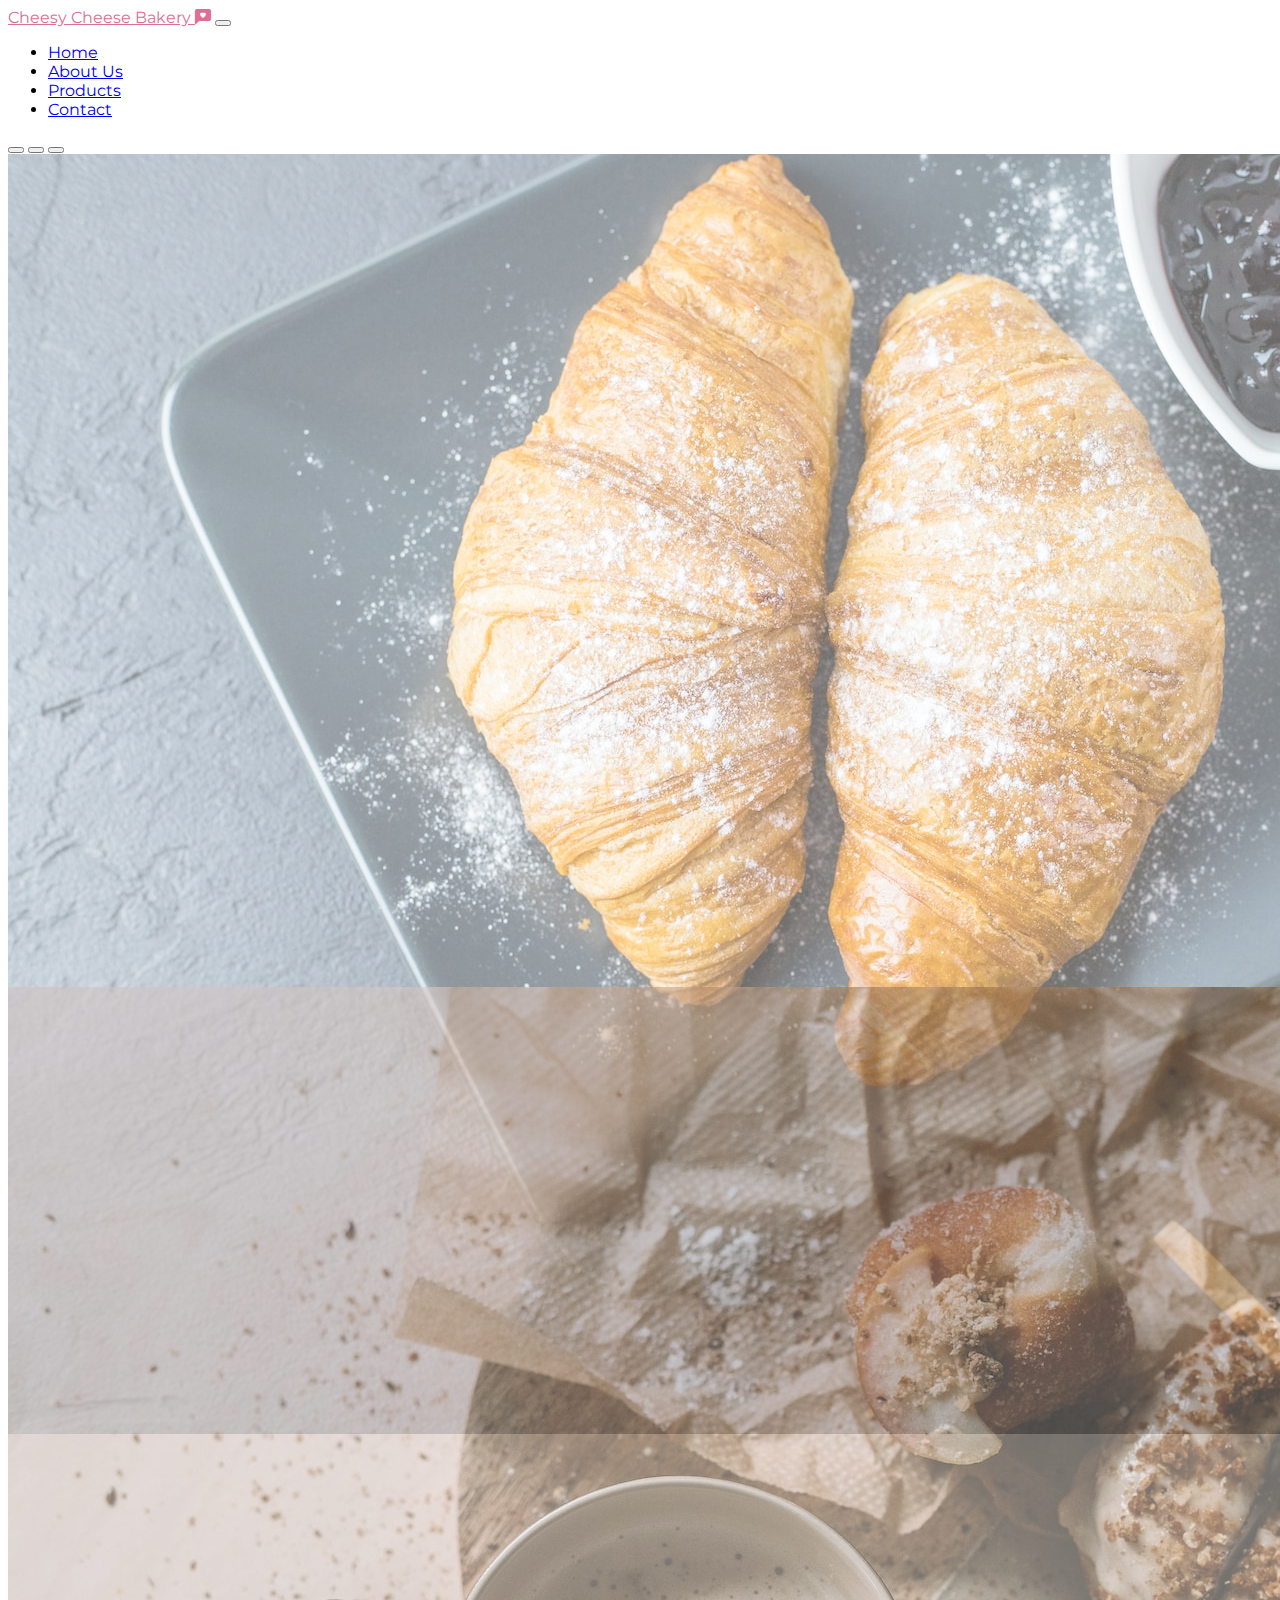
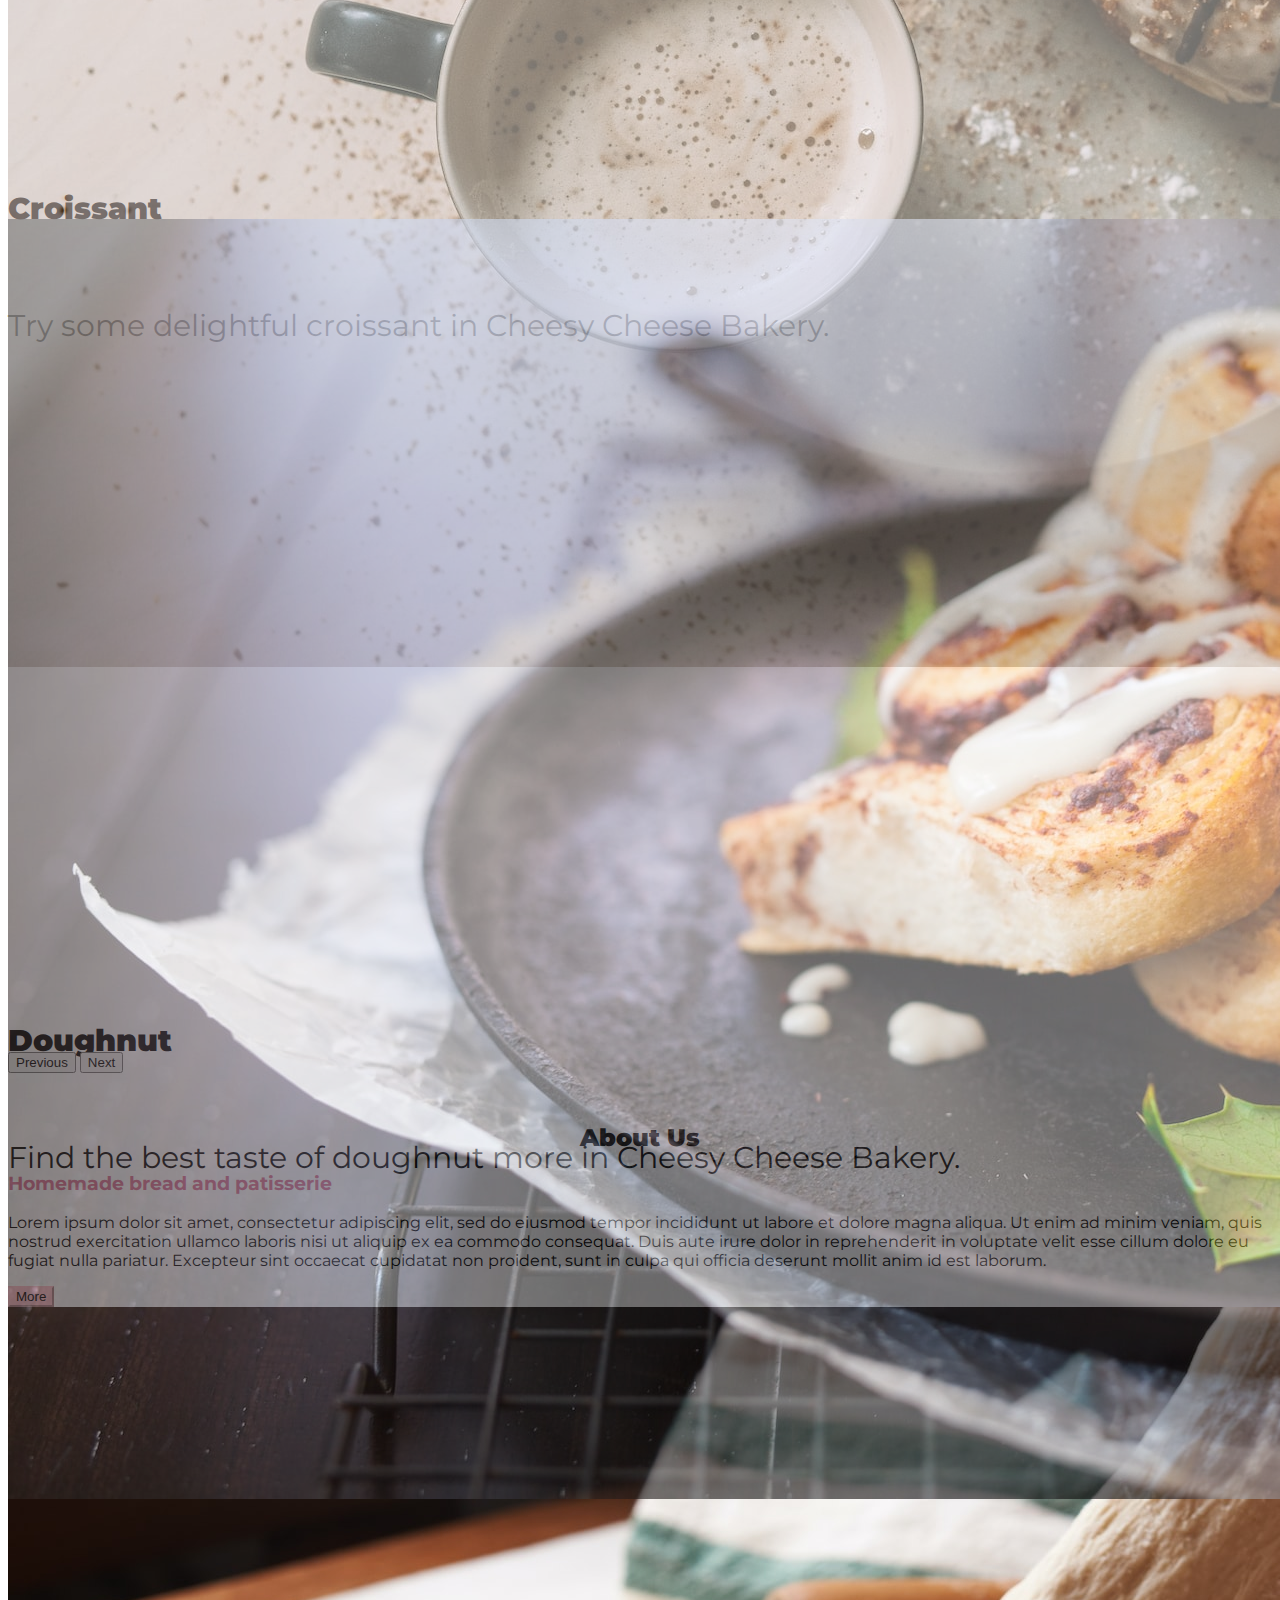
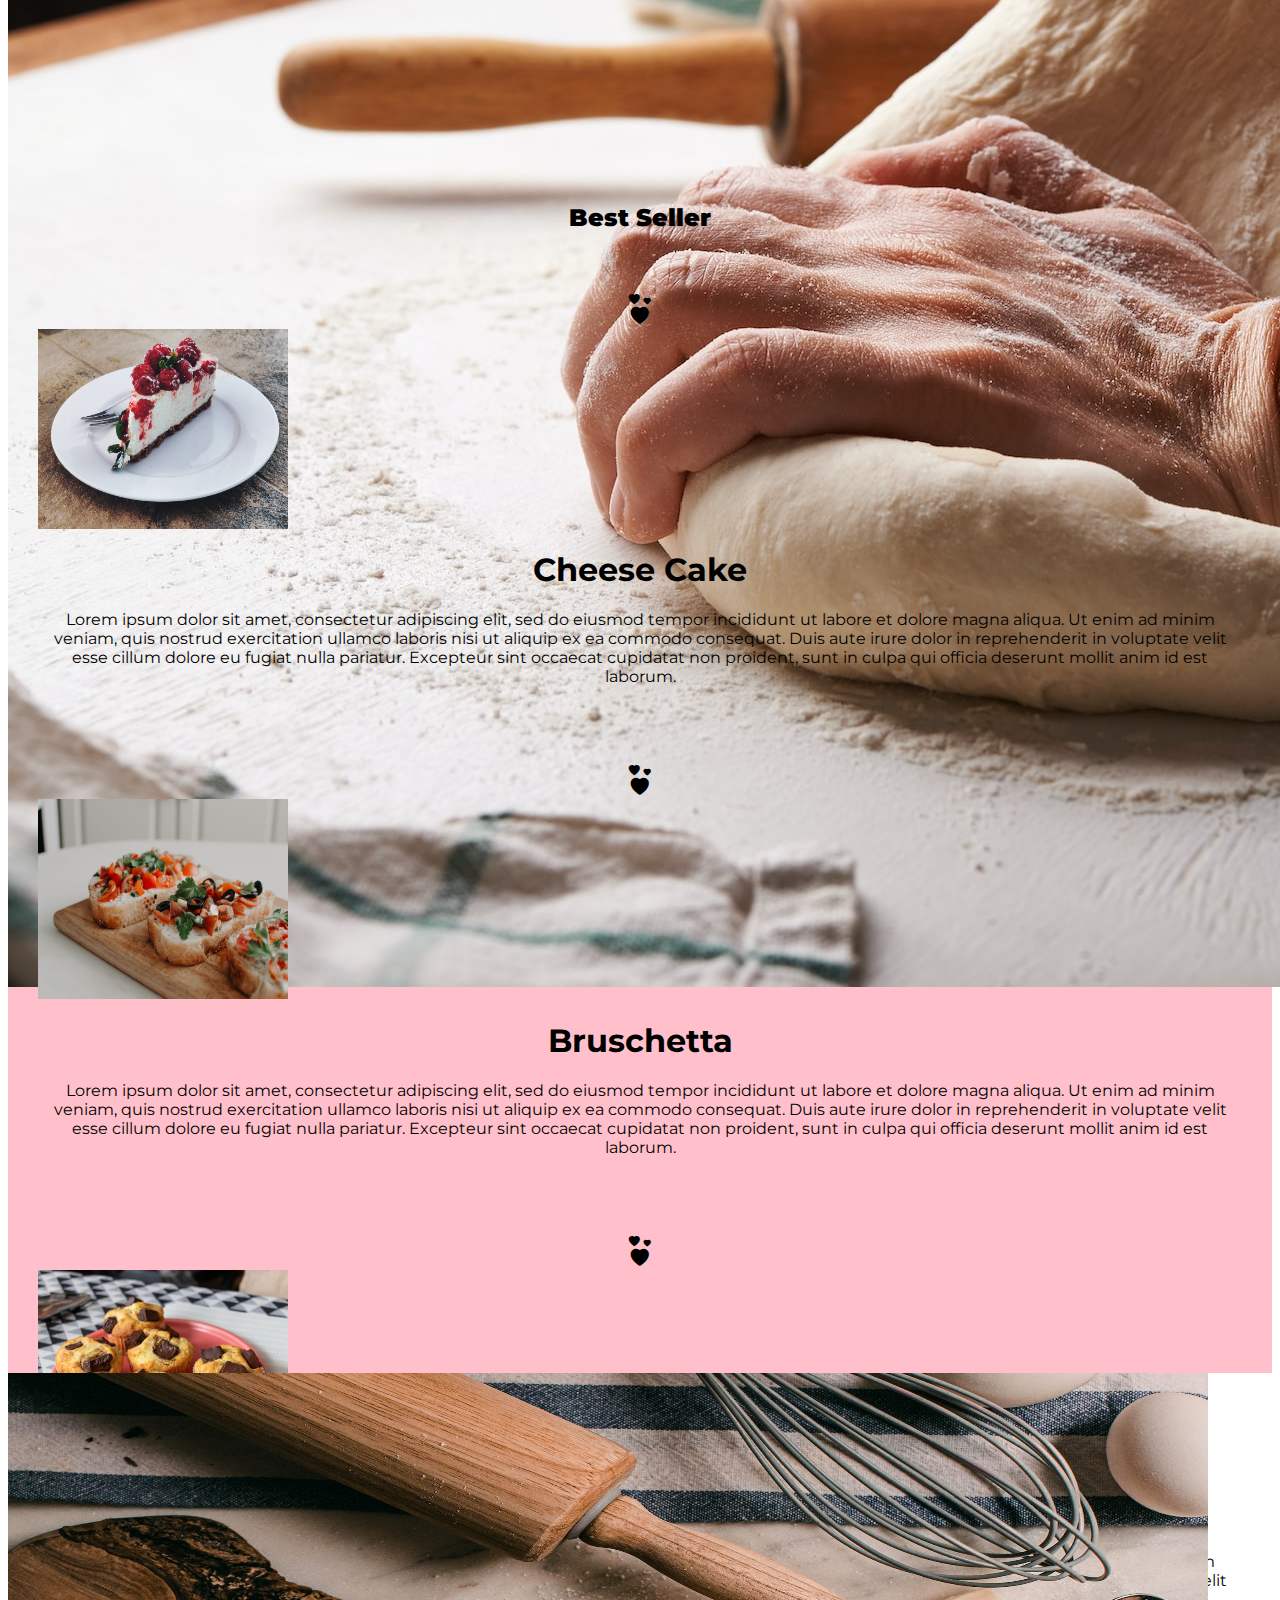
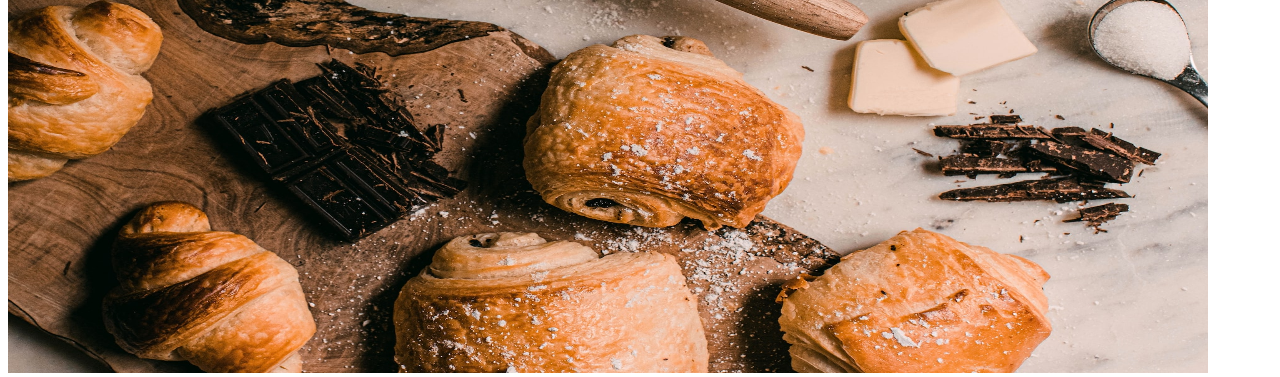
==== commit 5352c49f: "update index about us contact add products" ====
--- a/index.html
+++ b/index.html
@@ -29,10 +29,10 @@
               <a class="nav-link" aria-current="page" href="#">Home</a>
             </li>
             <li class="nav-item">
-              <a class="nav-link" href="#aboutus">About Us</a>
+              <a class="nav-link" href="aboutus.html">About Us</a>
             </li>
             <li class="nav-item">
-              <a class="nav-link" href="#">Products</a>
+              <a class="nav-link" href="products.html">Products</a>
             </li>
             <li class="nav-item">
               <a class="nav-link" href="contact.html">Contact</a>
--- a/css/style.css
+++ b/css/style.css
@@ -85,7 +85,6 @@
 }
 
 
-
 .baking-background {
     height: 10vh;
     background-size: cover !important;
@@ -108,4 +107,21 @@
 }
 .social-media-icons {
     font-size: 50px;
-}+}
+
+.about-us {
+    justify-content: center;
+    margin-bottom: 20px;
+    text-align: center;
+}
+.about-us-paragraph {
+    color: palevioletred;
+}
+.col-sm-8 {
+    margin-bottom: 30px;
+    margin-top: 30px;
+}
+.col-sm-4 {
+    margin-bottom: 30px;
+    margin-top: 30px;
+}
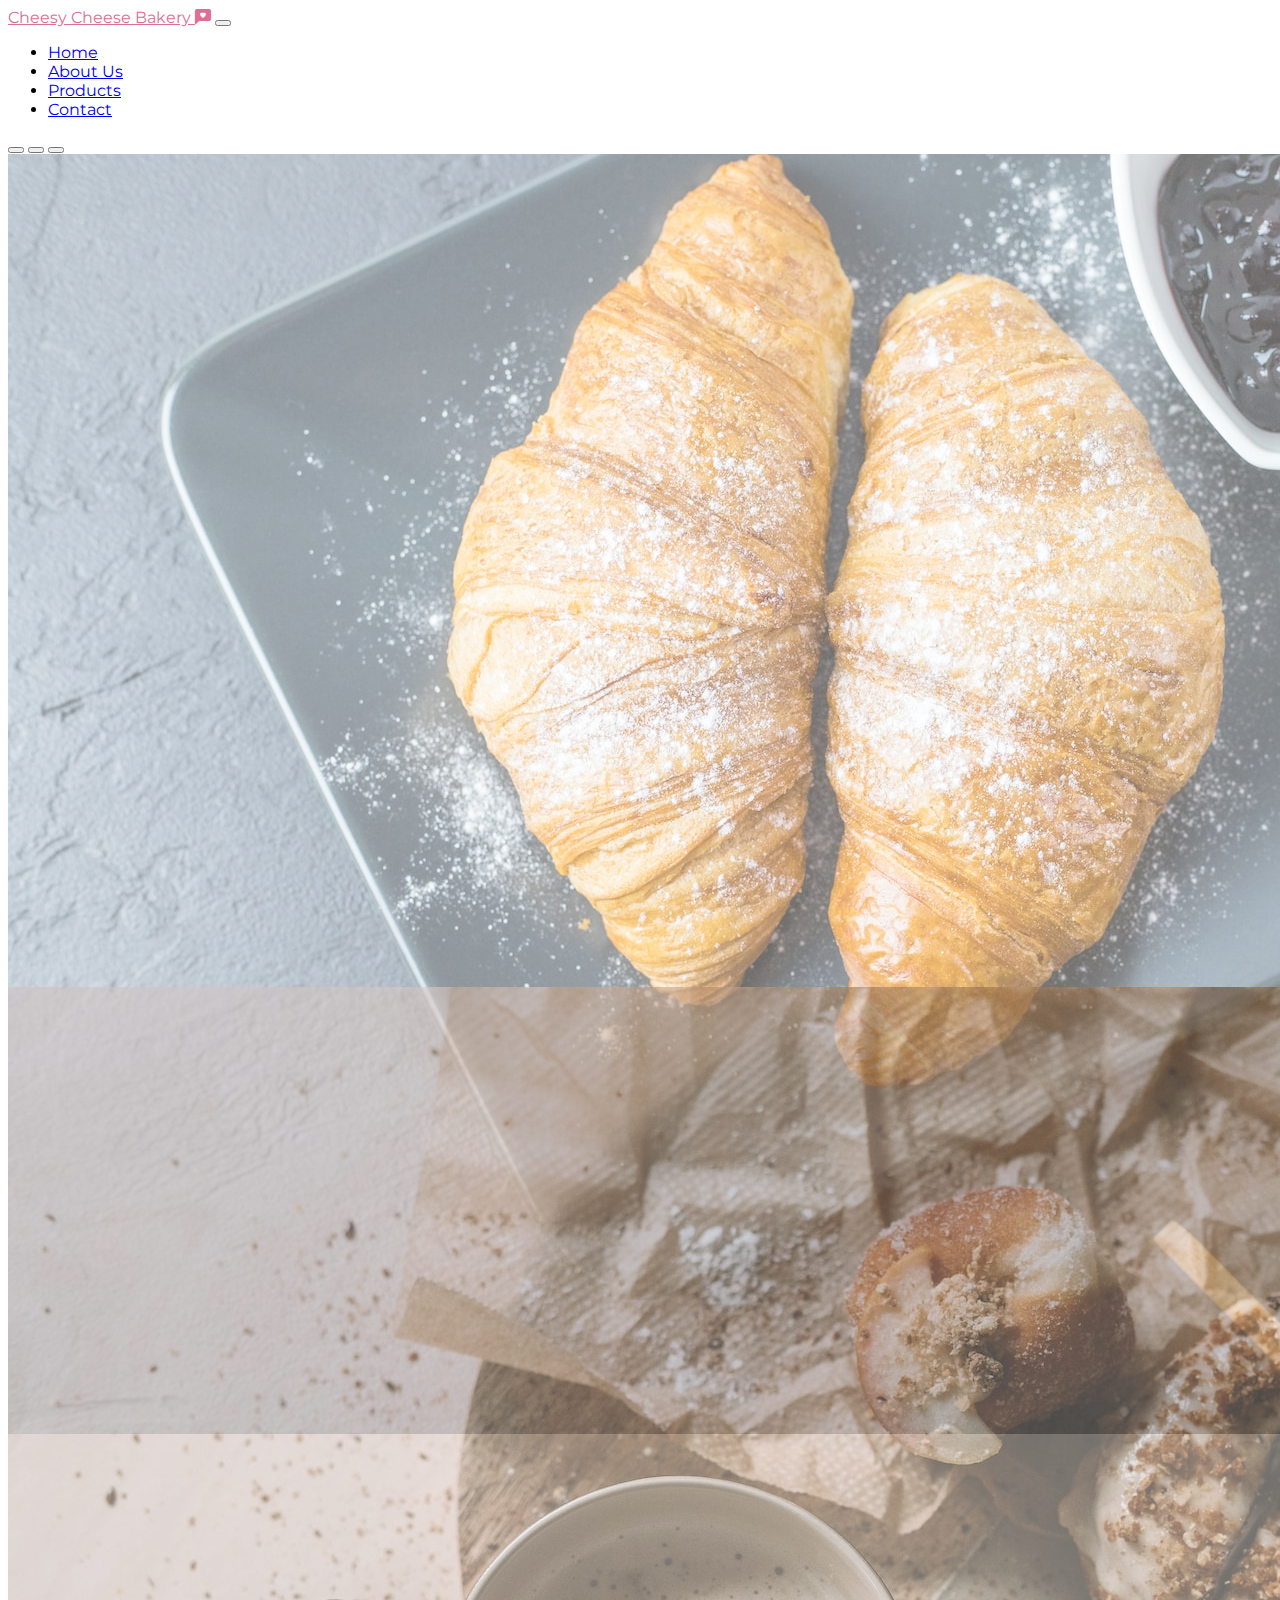
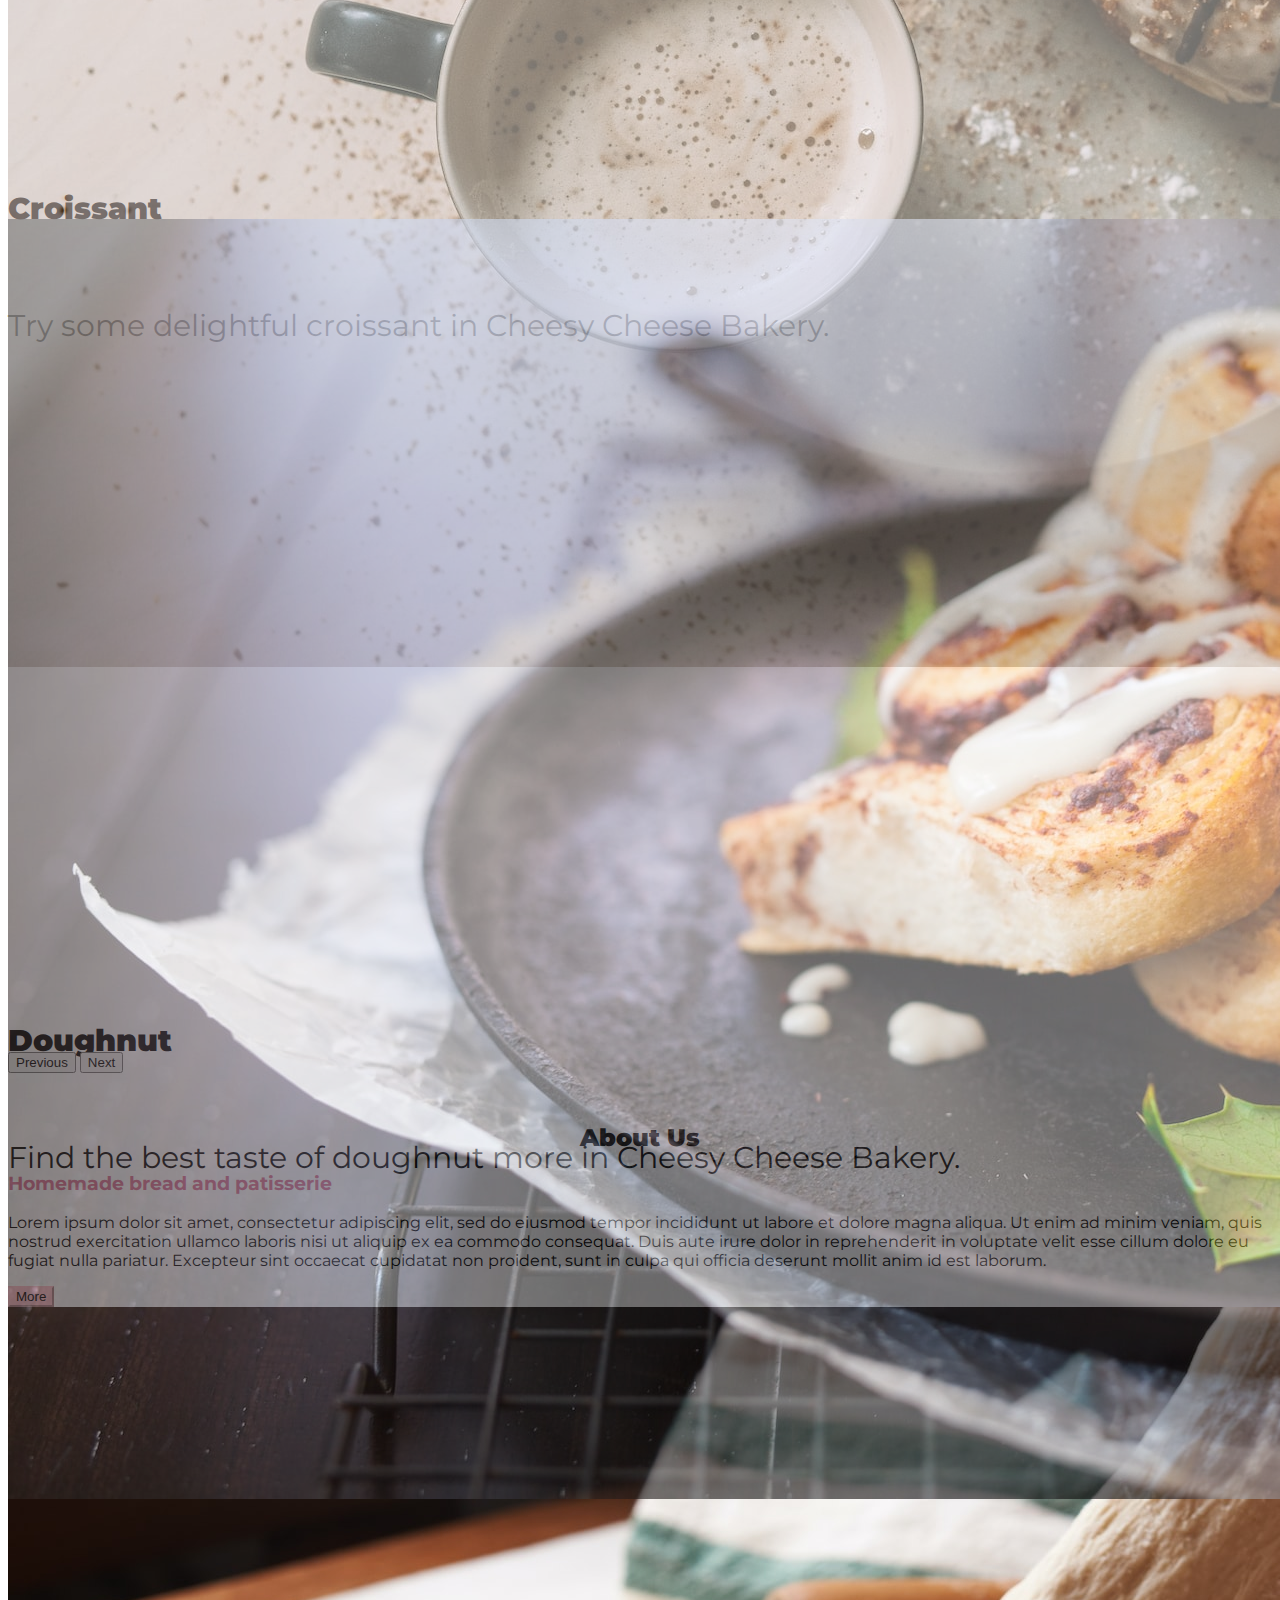
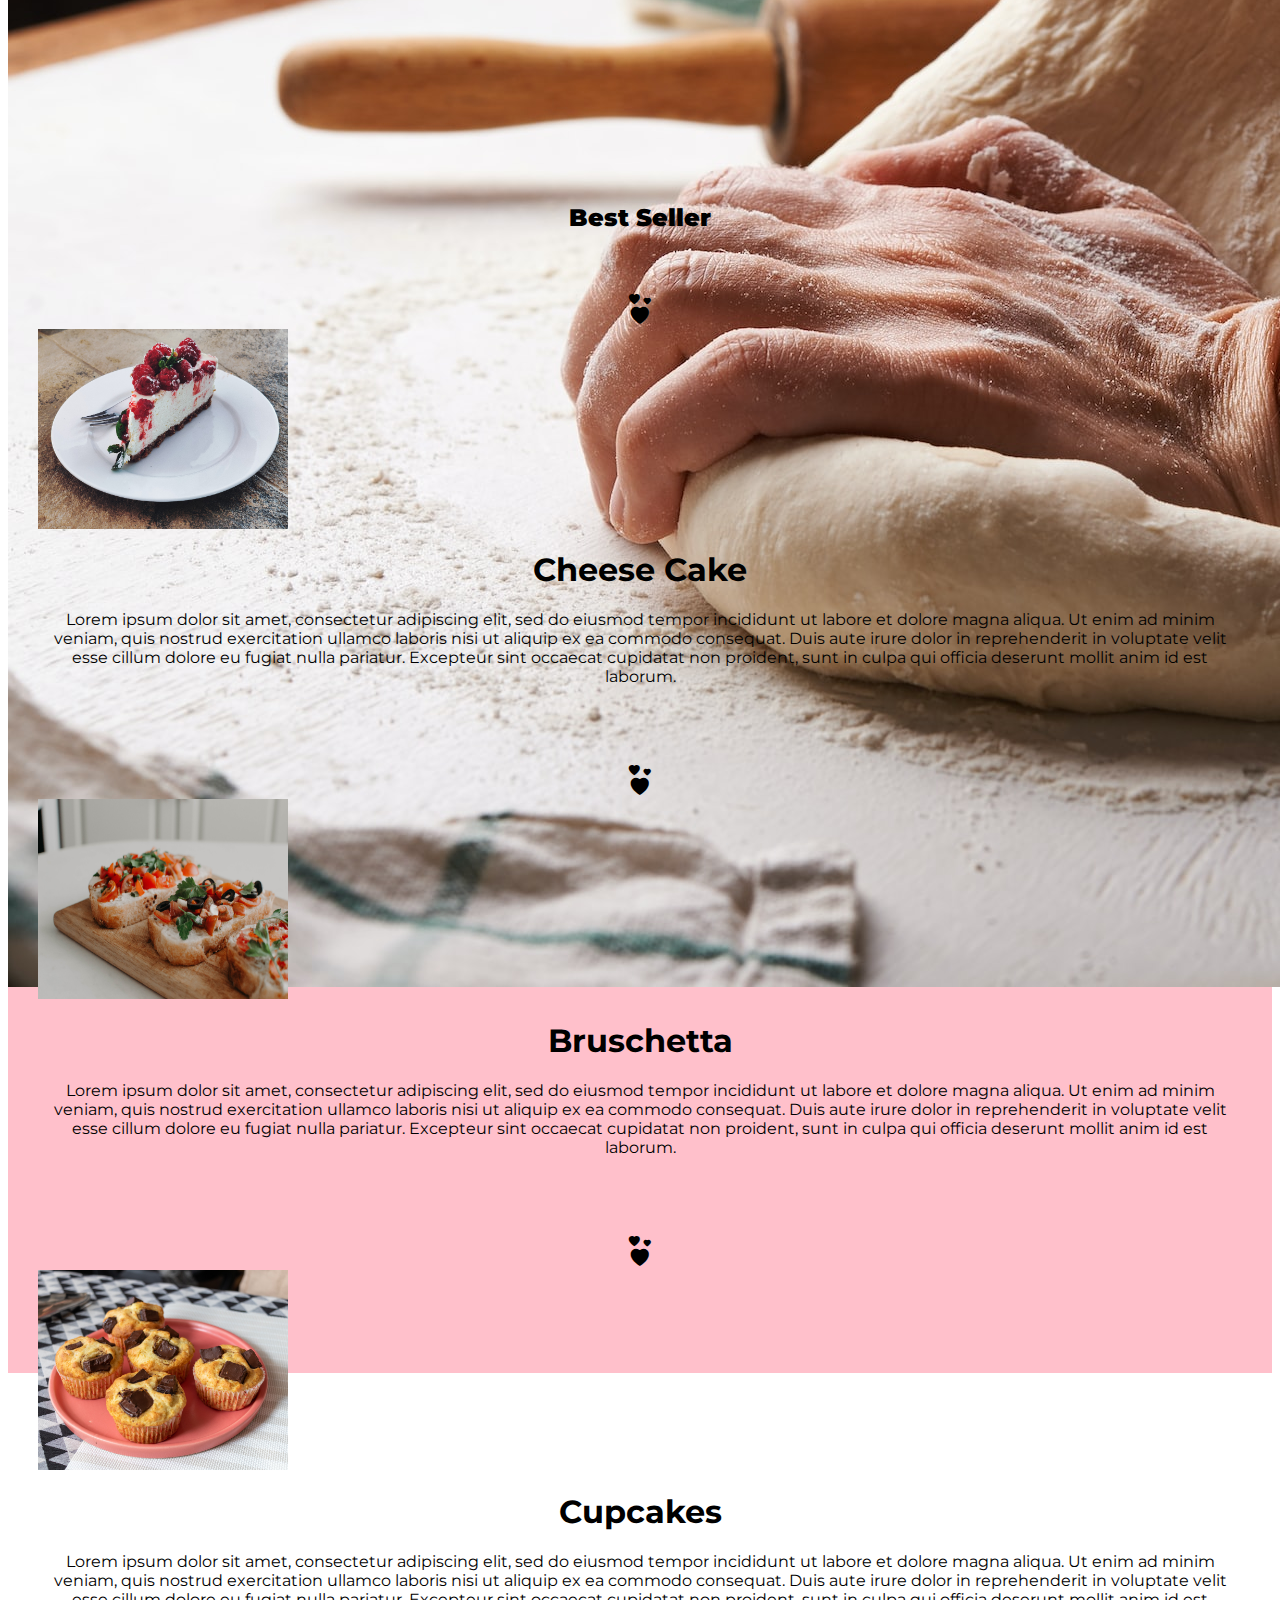
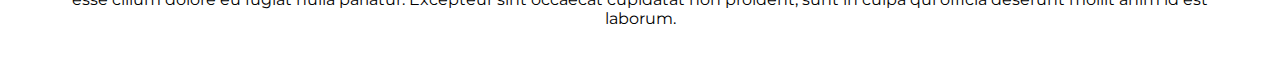
==== commit ab2e6bb6: "update index" ====
--- a/index.html
+++ b/index.html
@@ -154,11 +154,6 @@
       </div>
     </div>
 
-    <!--Bagian Kalimat Penutup-->
-    <div class="last-section">
-      <div class="baking-background">
-        <img src="image/final-background.jpg" width="1200vh" height="600vh" alt="Baking Background"/>
-      </div>
-    </div>
+  
 </body>
 </html>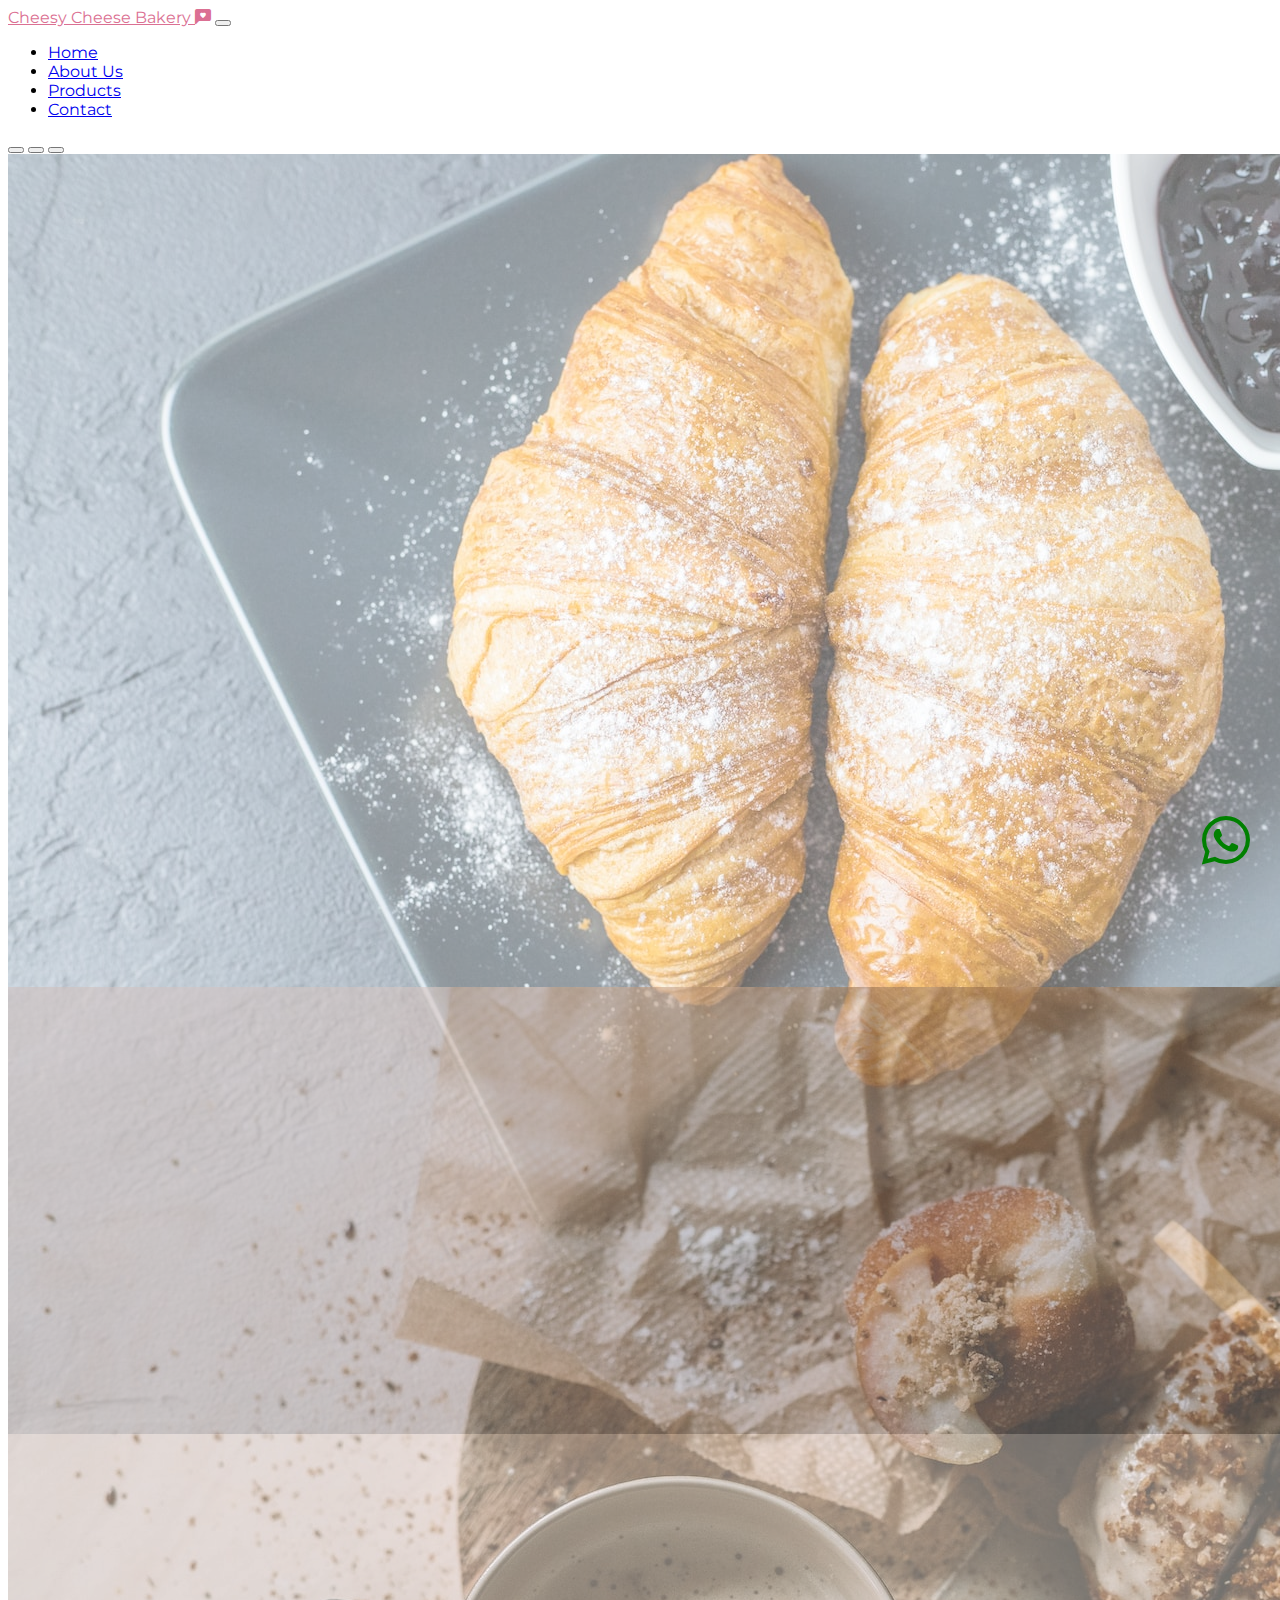
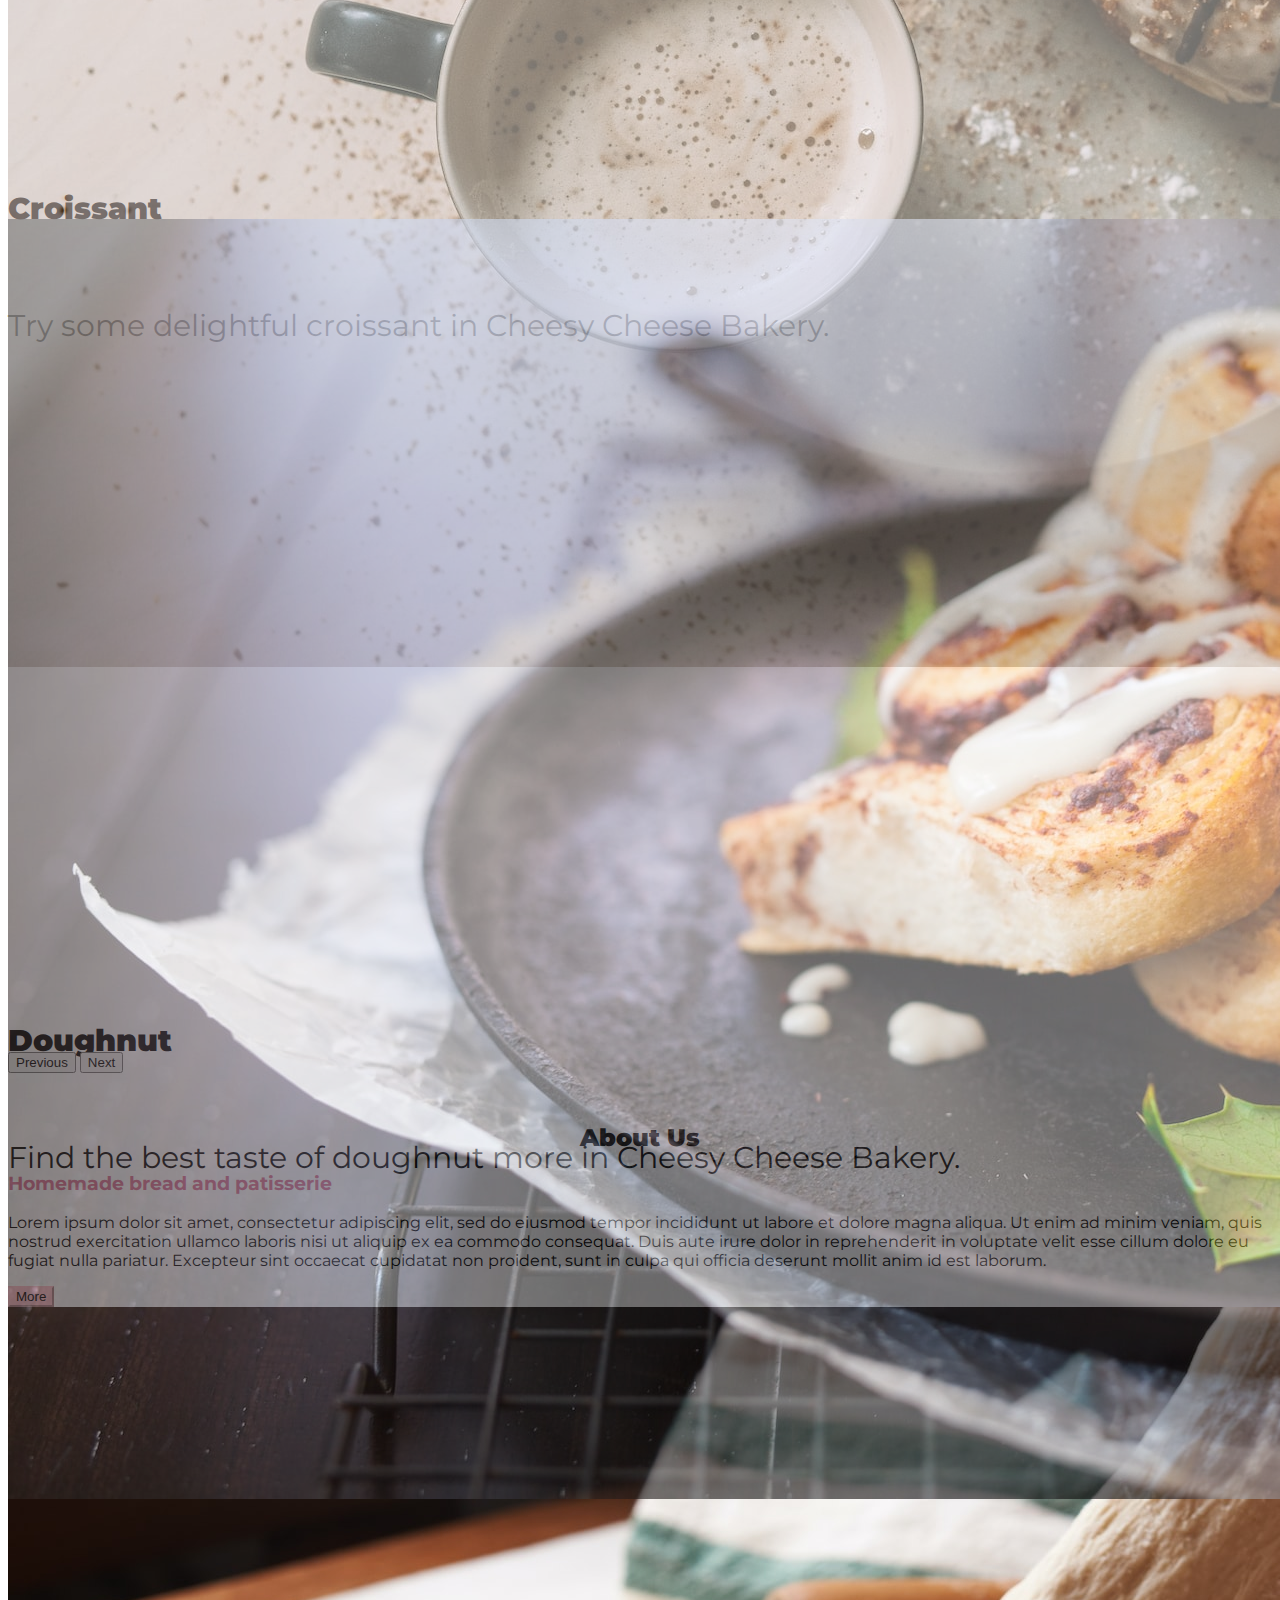
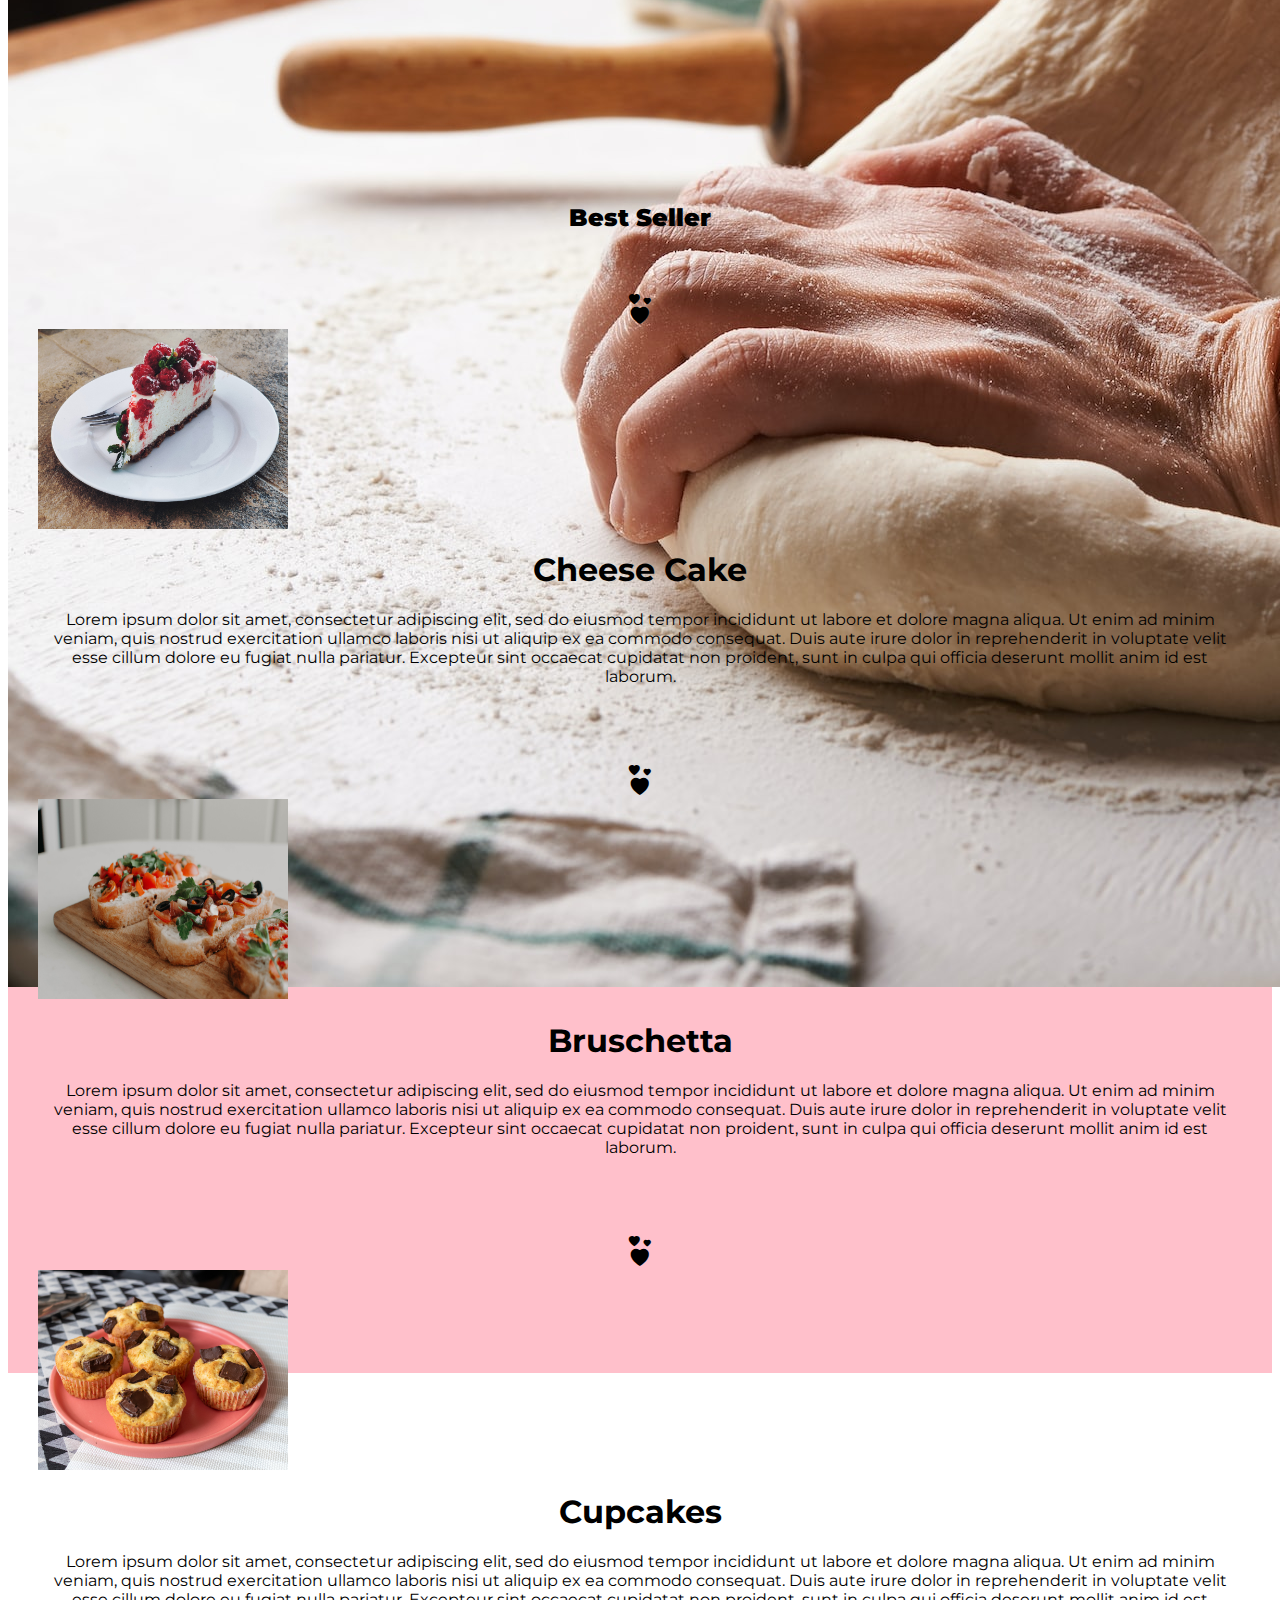
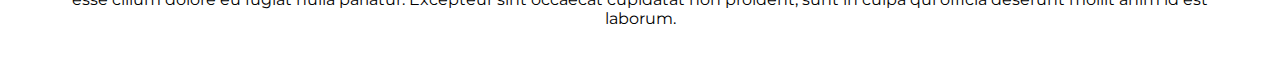
==== commit 16948cba: "update index" ====
--- a/index.html
+++ b/index.html
@@ -23,7 +23,7 @@
         <button class="navbar-toggler" type="button" data-bs-toggle="collapse" data-bs-target="#navbarNav" aria-controls="navbarNav" aria-expanded="false" aria-label="Toggle navigation">
           <span class="navbar-toggler-icon"></span>
         </button>
-        <div class="collapse navbar-collapse" id="navbarNav">
+        <div class="collapse navbar-collapse justify-content-end" id="navbarNav">
           <ul class="navbar-nav">
             <li class="nav-item">
               <a class="nav-link" aria-current="page" href="#">Home</a>
@@ -154,6 +154,10 @@
       </div>
     </div>
 
-  
+    <!--Whatsapp-->
+    <div class="whatsapp-button">
+      <a target="_blank" href="https://api.whatsapp.com/send?phone=081294903772&text=Hola%21%20Quisiera%20m%C3%A1s%20informaci%C3%B3n%20sobre%20Varela%202."><i class="bi bi-whatsapp"></i></a>
+    </div>
+
 </body>
 </html>--- a/css/style.css
+++ b/css/style.css
@@ -125,3 +125,26 @@
     margin-bottom: 30px;
     margin-top: 30px;
 }
+
+.whatsapp-button {
+    position: fixed;
+    bottom: 30px;
+    right: 30px;
+}
+
+.whatsapp-button .bi-whatsapp {
+    font-size: 48px;
+    color: green;
+}
+
+@media screen and (max-width: 768px){
+    .row{
+        flex-direction: column; 
+    }
+    .box{
+        width: 100%;
+    }
+    .service-box{
+        flex-direction: column;
+    }
+}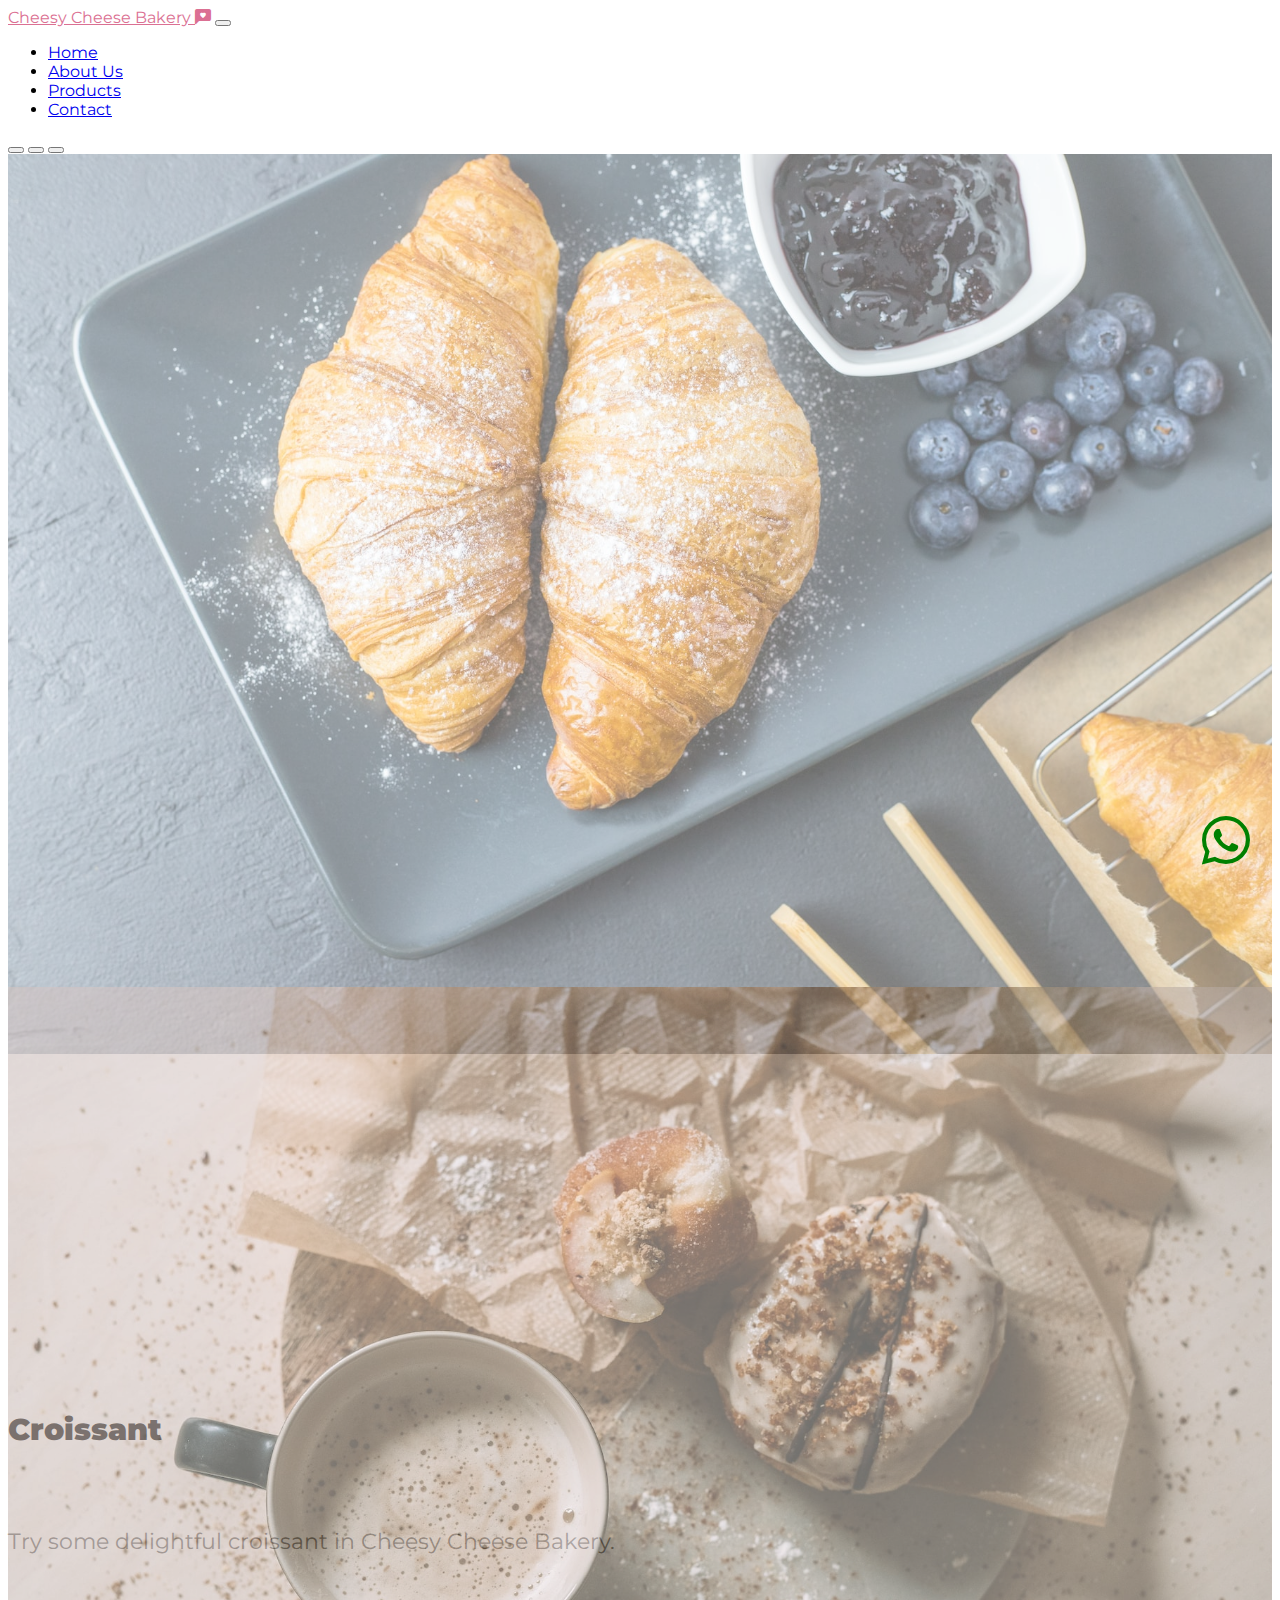
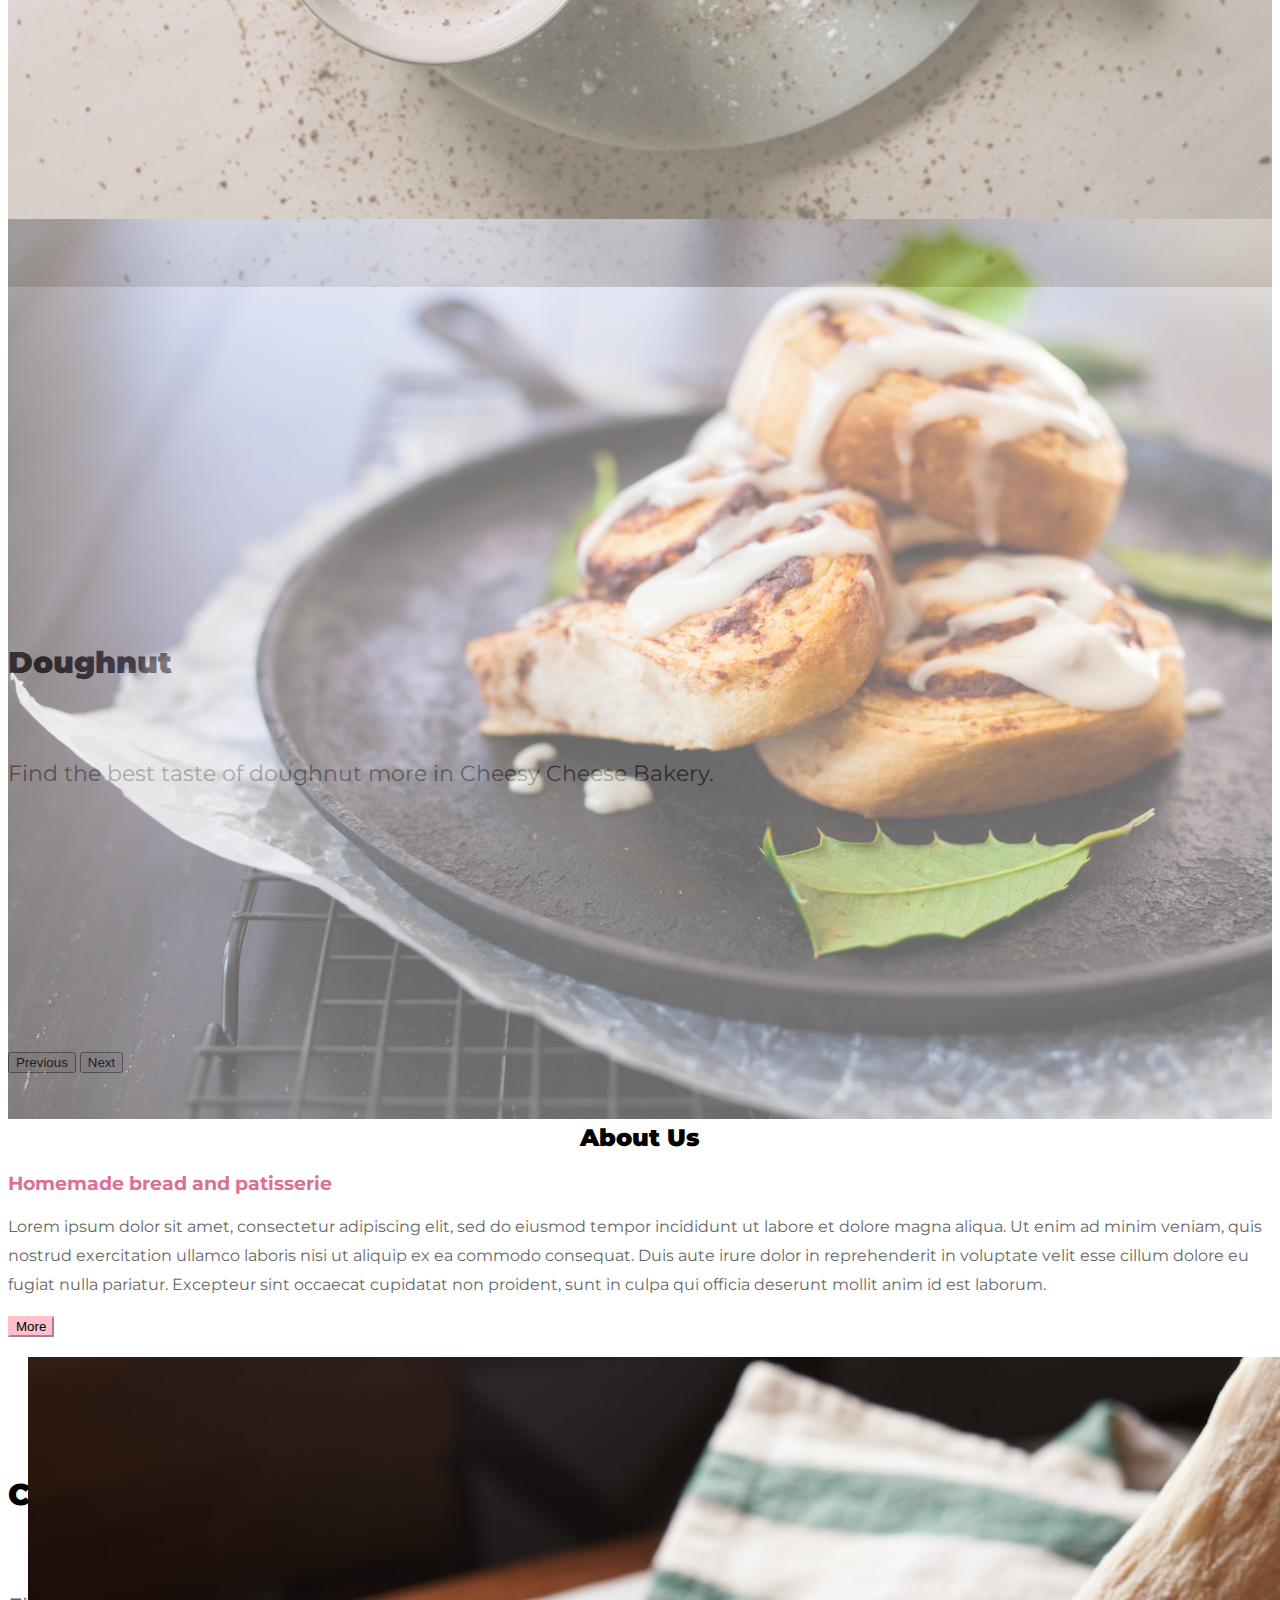
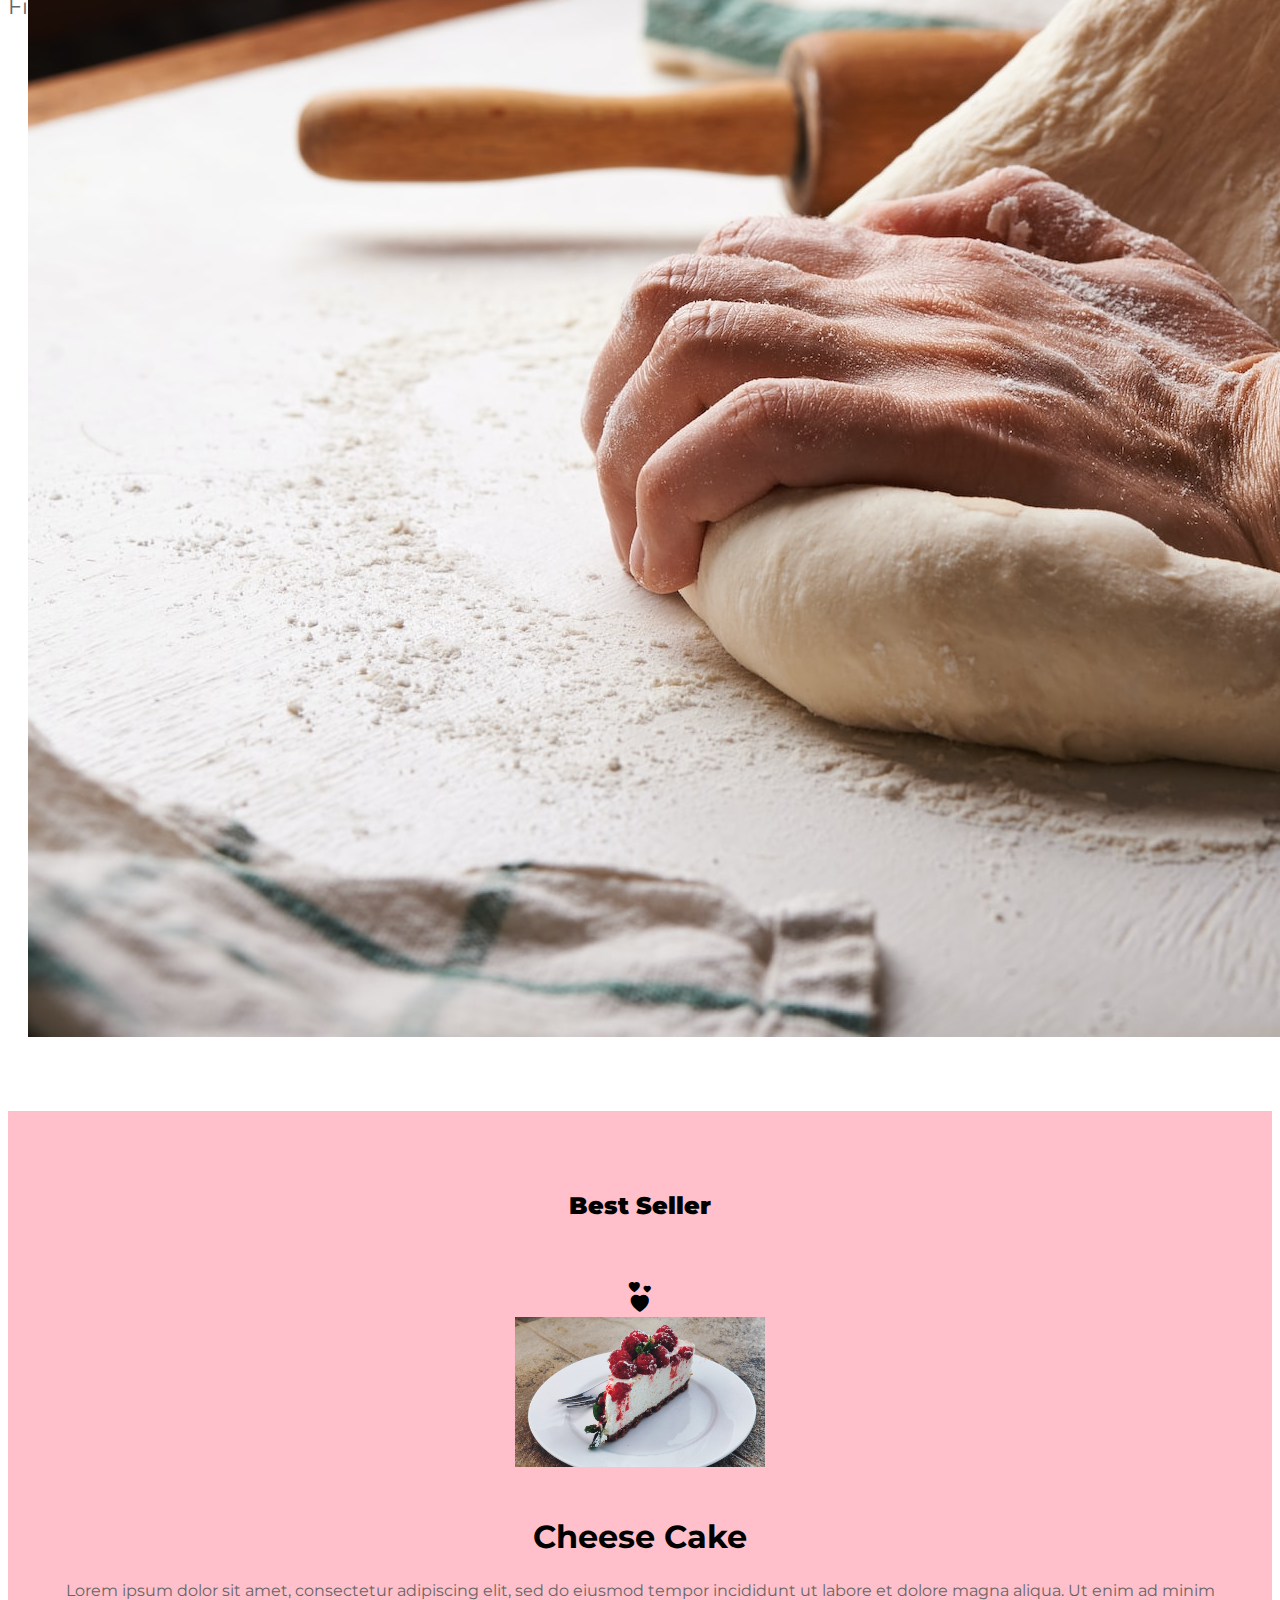
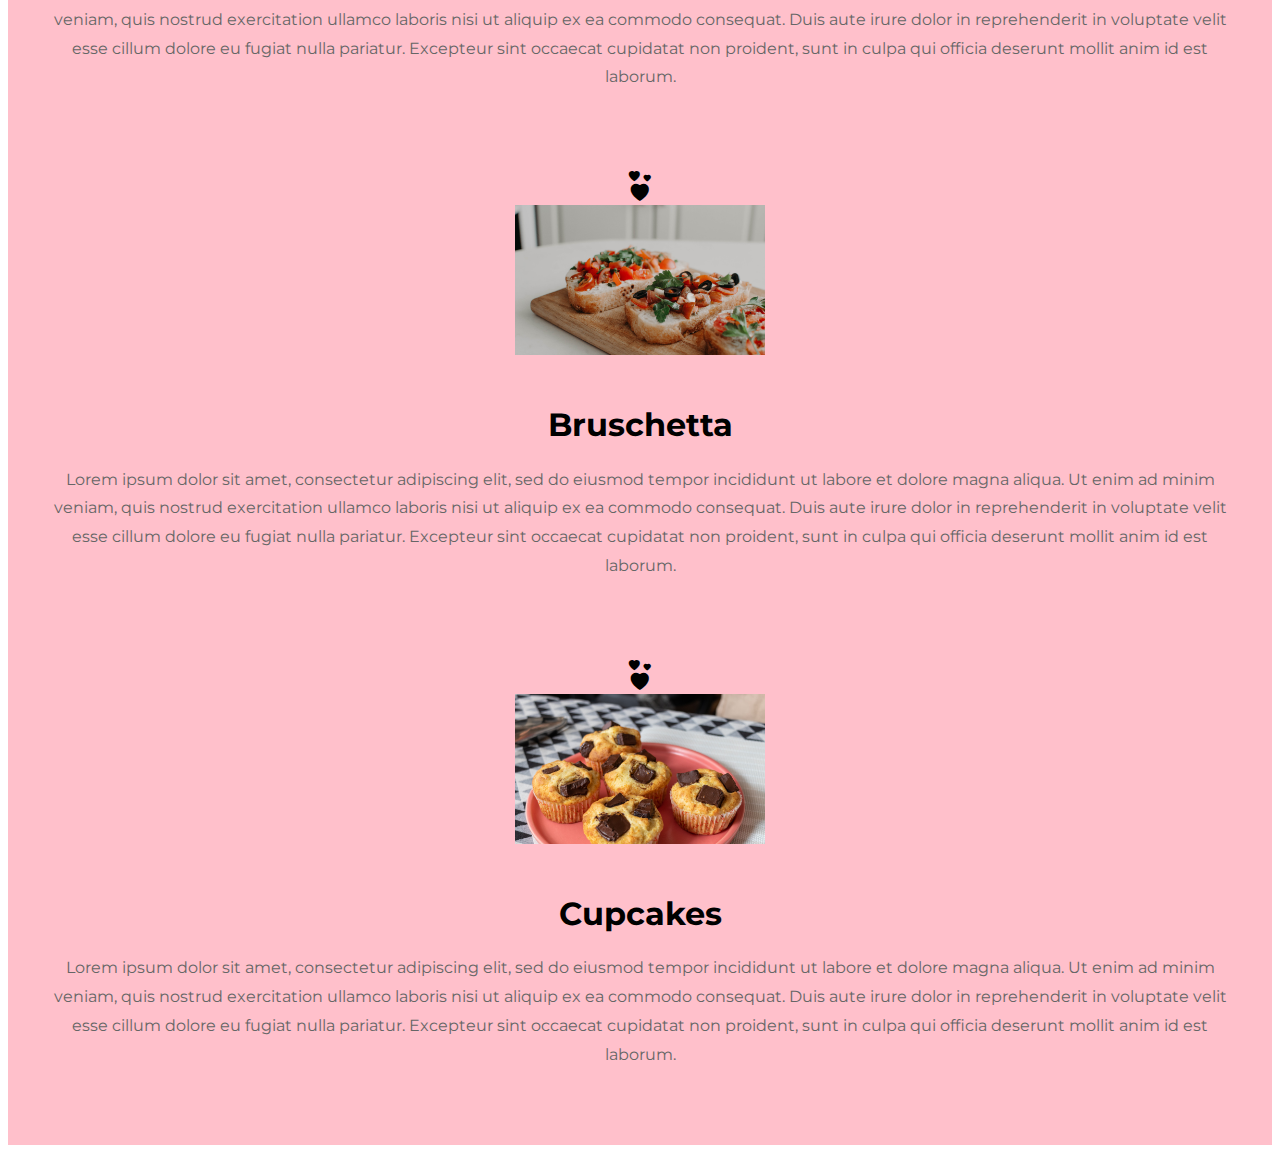
==== commit fe0840d9: "update index" ====
--- a/index.html
+++ b/index.html
@@ -51,8 +51,8 @@
       </div>
       <div class="carousel-inner">
         <div class="carousel-item active">
-          <div class="background-image">
-            <img src="image/bakery1.jpg" class="d-block w-100" alt="Croissant">
+          <div class="background-image" style="background-image: url(image/bakery1.jpg)">
+            <!-- <img src="image/bakery1.jpg" class="d-block w-100" alt="Croissant"> -->
           </div>
           <div class="carousel-caption">
             <div class="caption-content">
@@ -62,8 +62,8 @@
           </div>
         </div>
         <div class="carousel-item">
-          <div class="background-image">
-            <img src="image/bakery2.jpg" class="d-block w-100" alt="Doughnut">
+          <div class="background-image" style="background-image: url(image/bakery2.jpg)">
+            <!-- <img src="image/bakery2.jpg" class="d-block w-100" alt="Doughnut"> -->
           </div>
           <div class="carousel-caption">
             <div class="caption-content">
@@ -73,8 +73,8 @@
           </div>
         </div>
         <div class="carousel-item">
-          <div class="background-image">
-            <img src="image/bakery3.jpg" class="d-block w-100" alt="Cinnamon Rolls">
+          <div class="background-image" style="background-image: url(image/bakery3.jpg);"> 
+            <!-- <img src="image/bakery3.jpg" class="d-block w-100" alt="Cinnamon Rolls"> -->
           </div>
           <div class="carousel-caption">
             <div class="caption-content">
@@ -109,7 +109,9 @@
             </div>
           </div>
           <div class="col-6 col-md-4">
-            <img src="image/baking.jpg" class="d-block w-100" alt="Baking">
+            <div class="image-hover">
+              <img src="image/baking.jpg" class="d-block w-100 rounded-pill" alt="Baking">
+              </div>
           </div>
         </div>
       </div>
@@ -118,39 +120,41 @@
     <!--Bagian Best Seller-->
     <div class="section-service">
       <div class="container-best-seller">
-        <h2 class="best-seller"><strong>Best Seller</strong></h2>
-        <div class="row">
-          <div class="col-4">
+        <div class="container">
+          <h2 class="best-seller"><strong>Best Seller</strong></h2>
+          <div class="row">
+          <div class="col-lg-4">
               <div class="service-box">
                 <i class="bi bi-hearts icon-service"></i>
-                <div class="service-image col-4">
-                  <img src="image/cheesecake.jpg" class="service-image" alt="Cheesecake" />
+                <div class="service-image">
+                  <img src="image/cheesecake.jpg" alt="Cheesecake" />
                 </div>
                 <h1>Cheese Cake</h1>
                 <p>Lorem ipsum dolor sit amet, consectetur adipiscing elit, sed do eiusmod tempor incididunt ut labore et dolore magna aliqua. Ut enim ad minim veniam, quis nostrud exercitation ullamco laboris nisi ut aliquip ex ea commodo consequat. Duis aute irure dolor in reprehenderit in voluptate velit esse cillum dolore eu fugiat nulla pariatur. Excepteur sint occaecat cupidatat non proident, sunt in culpa qui officia deserunt mollit anim id est laborum.</p>
               </div>
           </div>
-          <div class="col-4">
+          <div class="col-lg-4">
             <div class="service-box">
               <i class="bi bi-hearts icon-service"></i>
-              <div class="service-image col-4">
-                <img src="image/bruschetta.jpg" class="service-image" alt="Bruschetta" />
+              <div class="service-image">
+                <img src="image/bruschetta.jpg" alt="Bruschetta" />
               </div>
               <h1>Bruschetta</h1>
               <p>Lorem ipsum dolor sit amet, consectetur adipiscing elit, sed do eiusmod tempor incididunt ut labore et dolore magna aliqua. Ut enim ad minim veniam, quis nostrud exercitation ullamco laboris nisi ut aliquip ex ea commodo consequat. Duis aute irure dolor in reprehenderit in voluptate velit esse cillum dolore eu fugiat nulla pariatur. Excepteur sint occaecat cupidatat non proident, sunt in culpa qui officia deserunt mollit anim id est laborum.</p>
             </div>
           </div>
-          <div class="col-4">
+          <div class="col-lg-4">
             <div class="service-box">
               <i class="bi bi-hearts icon-service"></i>
-              <div class="service-image col-4">
-                <img src="image/cupcakes.jpg" class="service-image" alt="Cupcakes" />
+              <div class="service-image">
+                <img src="image/cupcakes.jpg" alt="Cupcakes" />
               </div>
               <h1>Cupcakes</h1>
               <p>Lorem ipsum dolor sit amet, consectetur adipiscing elit, sed do eiusmod tempor incididunt ut labore et dolore magna aliqua. Ut enim ad minim veniam, quis nostrud exercitation ullamco laboris nisi ut aliquip ex ea commodo consequat. Duis aute irure dolor in reprehenderit in voluptate velit esse cillum dolore eu fugiat nulla pariatur. Excepteur sint occaecat cupidatat non proident, sunt in culpa qui officia deserunt mollit anim id est laborum.</p>
             </div>
           </div>
         </div>
+       </div>
       </div>
     </div>
 
--- a/css/style.css
+++ b/css/style.css
@@ -1,5 +1,9 @@
 body {
     font-family: 'Montserrat', sans-serif;
+}
+body p {
+    line-height: 1.8em;
+    color: #666;
 }
 .nav-item:hover {
     opacity: 0.8;
@@ -22,10 +26,14 @@
     flex-direction: column;
     justify-content: center;
     color: black;
-    font-size: 30px;
+    font-size: 1.4em;
 }
 .slider-home .carousel-item .background-image {
     opacity: 0.6;
+    height: 100vh;
+    background-size: cover !important;
+    background-position: center center !important;
+    background-repeat: no-repeat !important;
 }
 h5 {
     font-size: 30px;
@@ -44,10 +52,16 @@
     border-color: pink;
     background-color: pink;
 }
+.submit-button:hover {
+    opacity: 0.8;
+    color: black;
+    border-color: pink;
+    background-color: pink;
+}
 
-.container {
+/* .container {
     height: 70vh;
-}
+} */
 
 .best-seller {
     text-align: center;
@@ -55,10 +69,12 @@
     margin-bottom: 30px;
 }
 .container-best-seller {
-    height: 130vh;
+    min-height: 800px;
     background-color: pink;
     margin-top: 50px;
     justify-content: center;
+    padding-top: 30px;
+    padding-bottom: 30px;
 }
 .section-service .box{
     display: flex;
@@ -79,9 +95,13 @@
     margin-bottom: 10px;
 }
 .service-image {
+    text-align: center;
+    height: 150px;
+    overflow: hidden;
+    margin-bottom: 50px;
+}
+.service-image img {
     width: 250px;
-    height: 200px;
-    text-align: center;
 }
 
 
@@ -101,7 +121,10 @@
     margin-bottom: 20px;
     text-align: center;
 }
-.col-6:hover {
+.image-hover {
+    padding: 20px;
+}
+.image-hover:hover {
     background-color: palevioletred;
     color: white;
 }
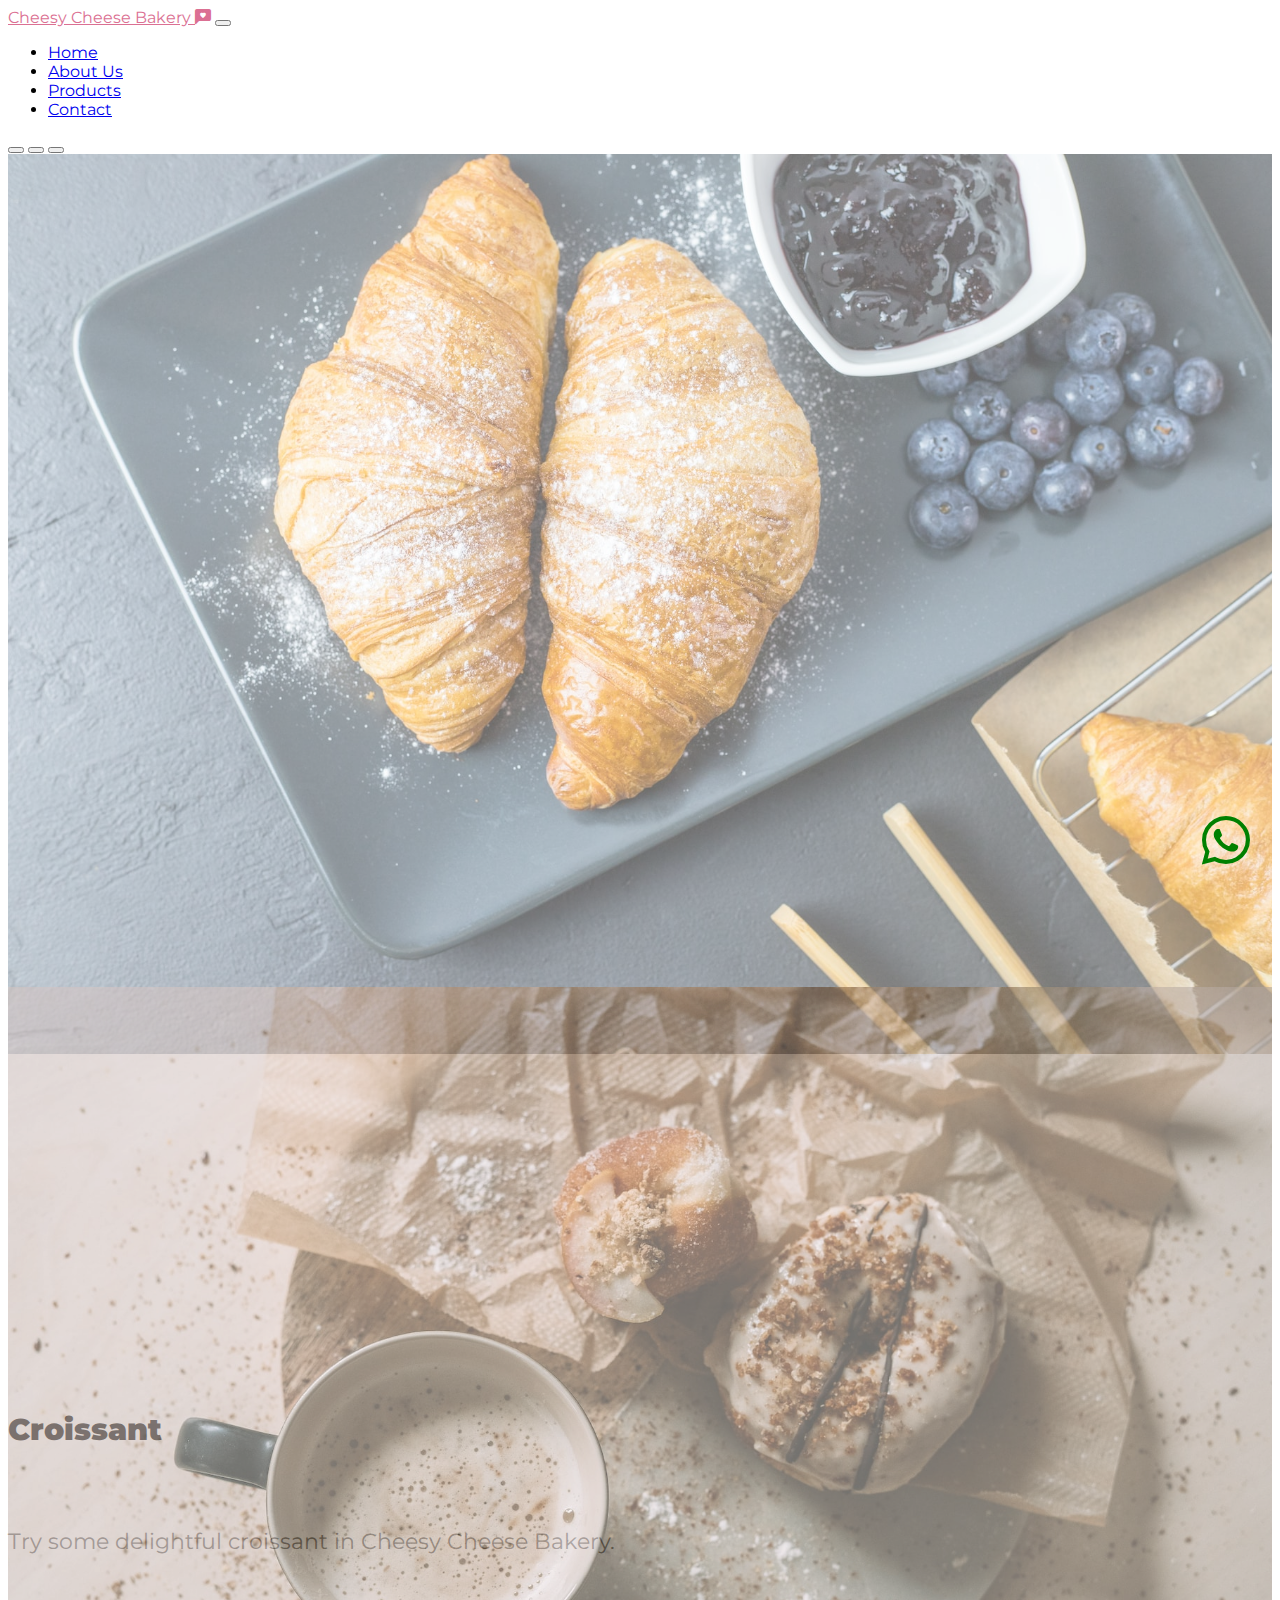
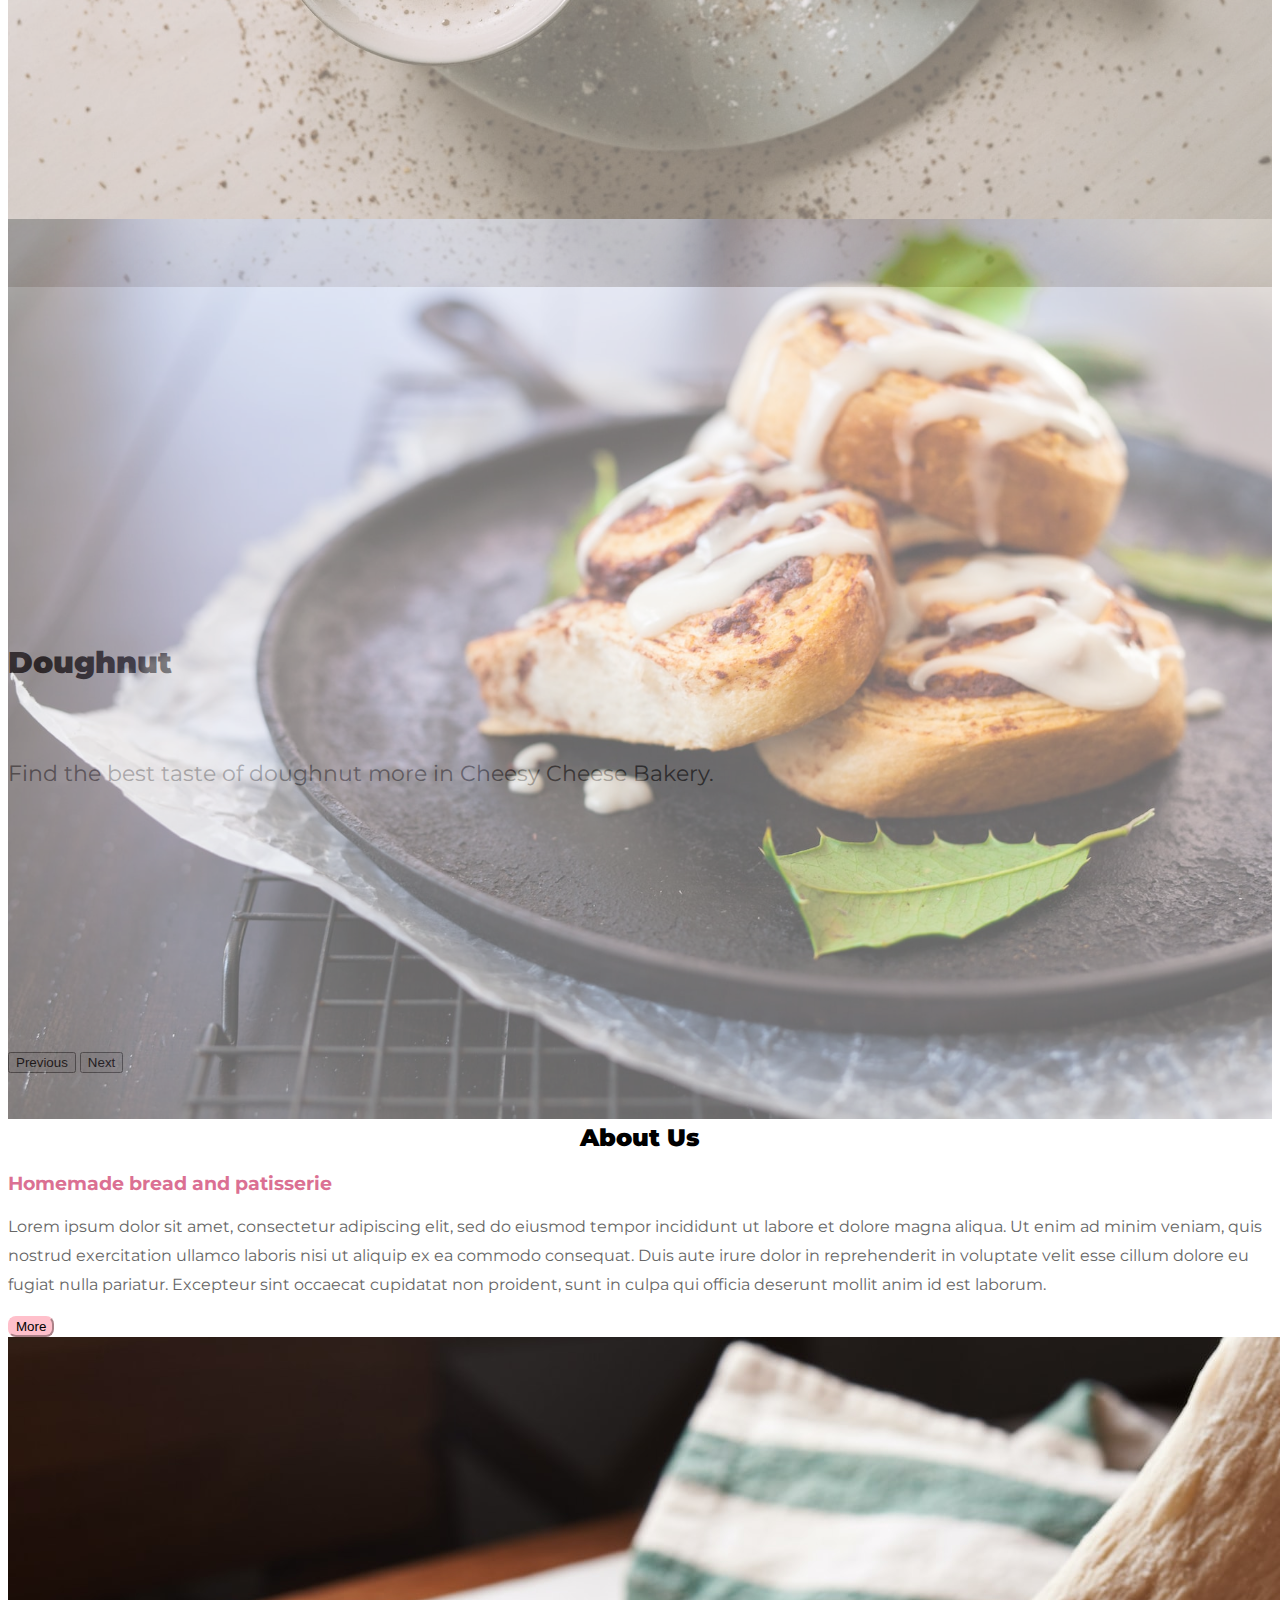
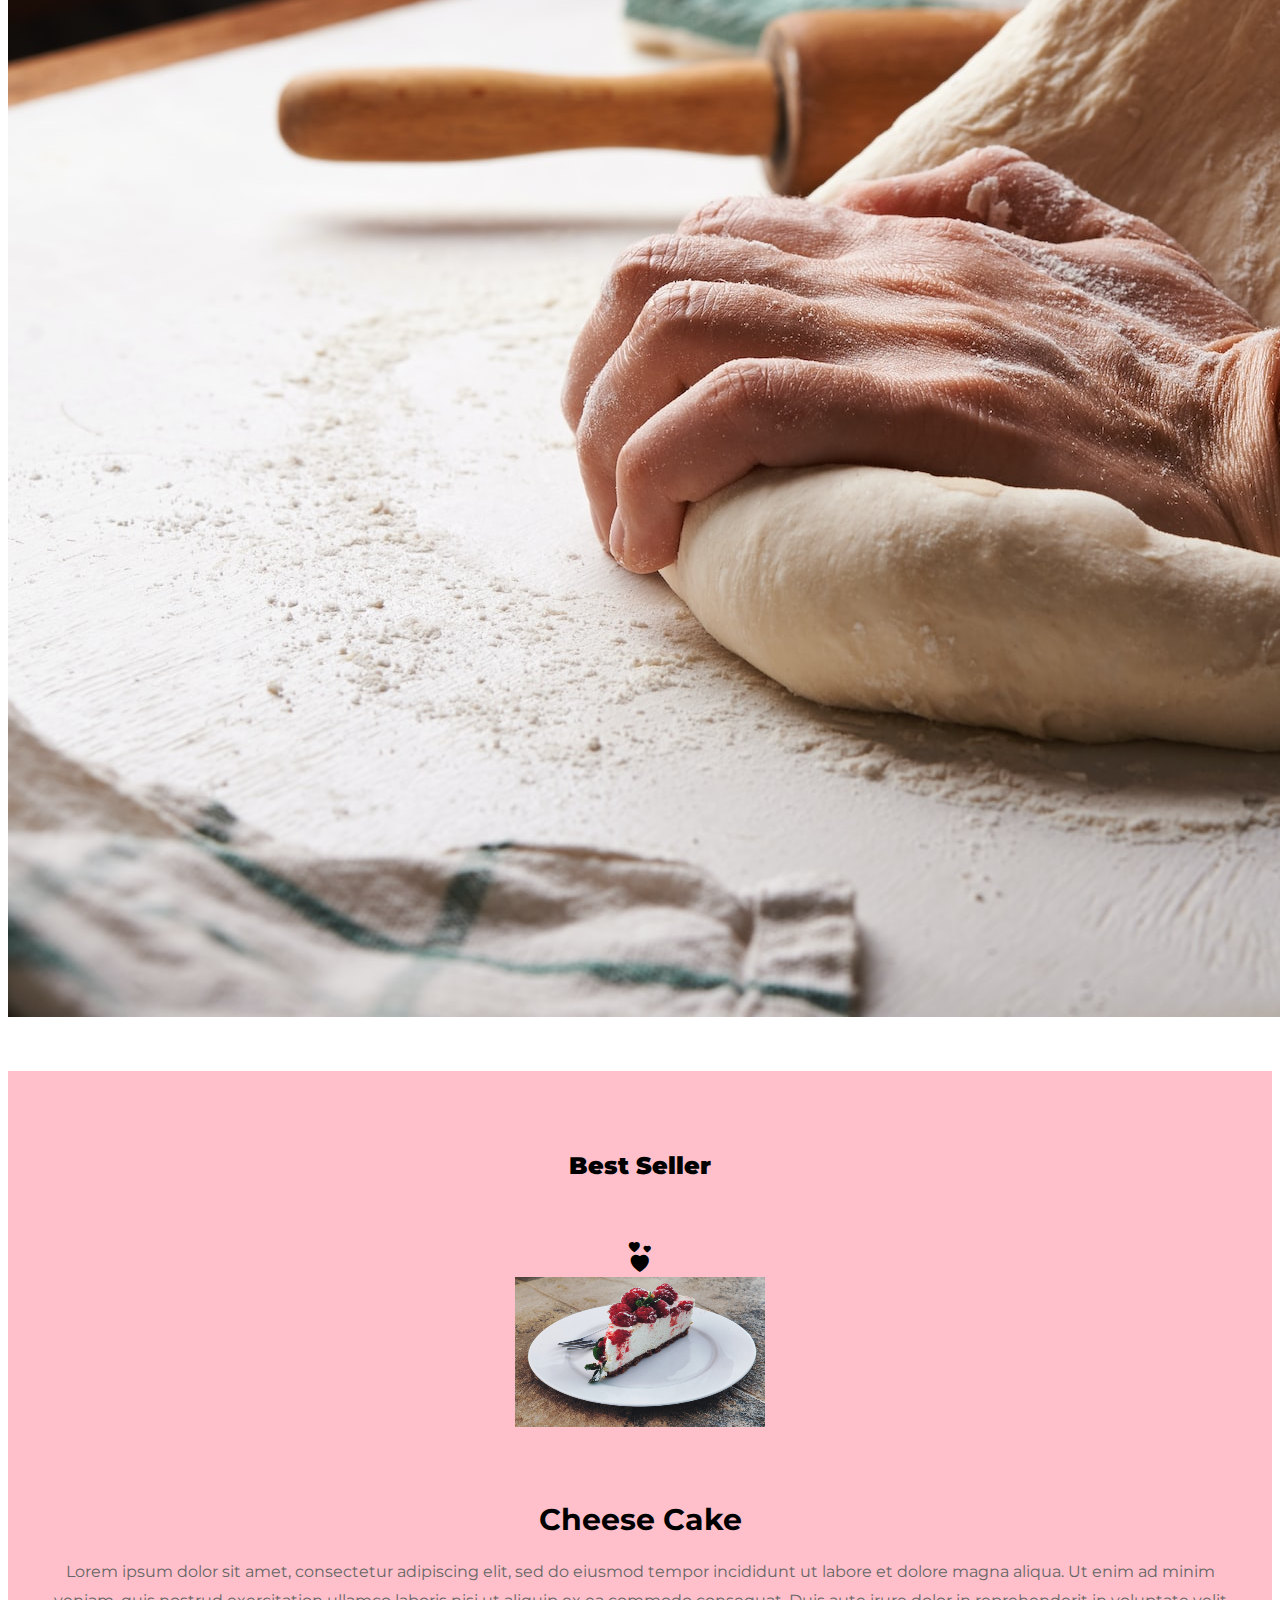
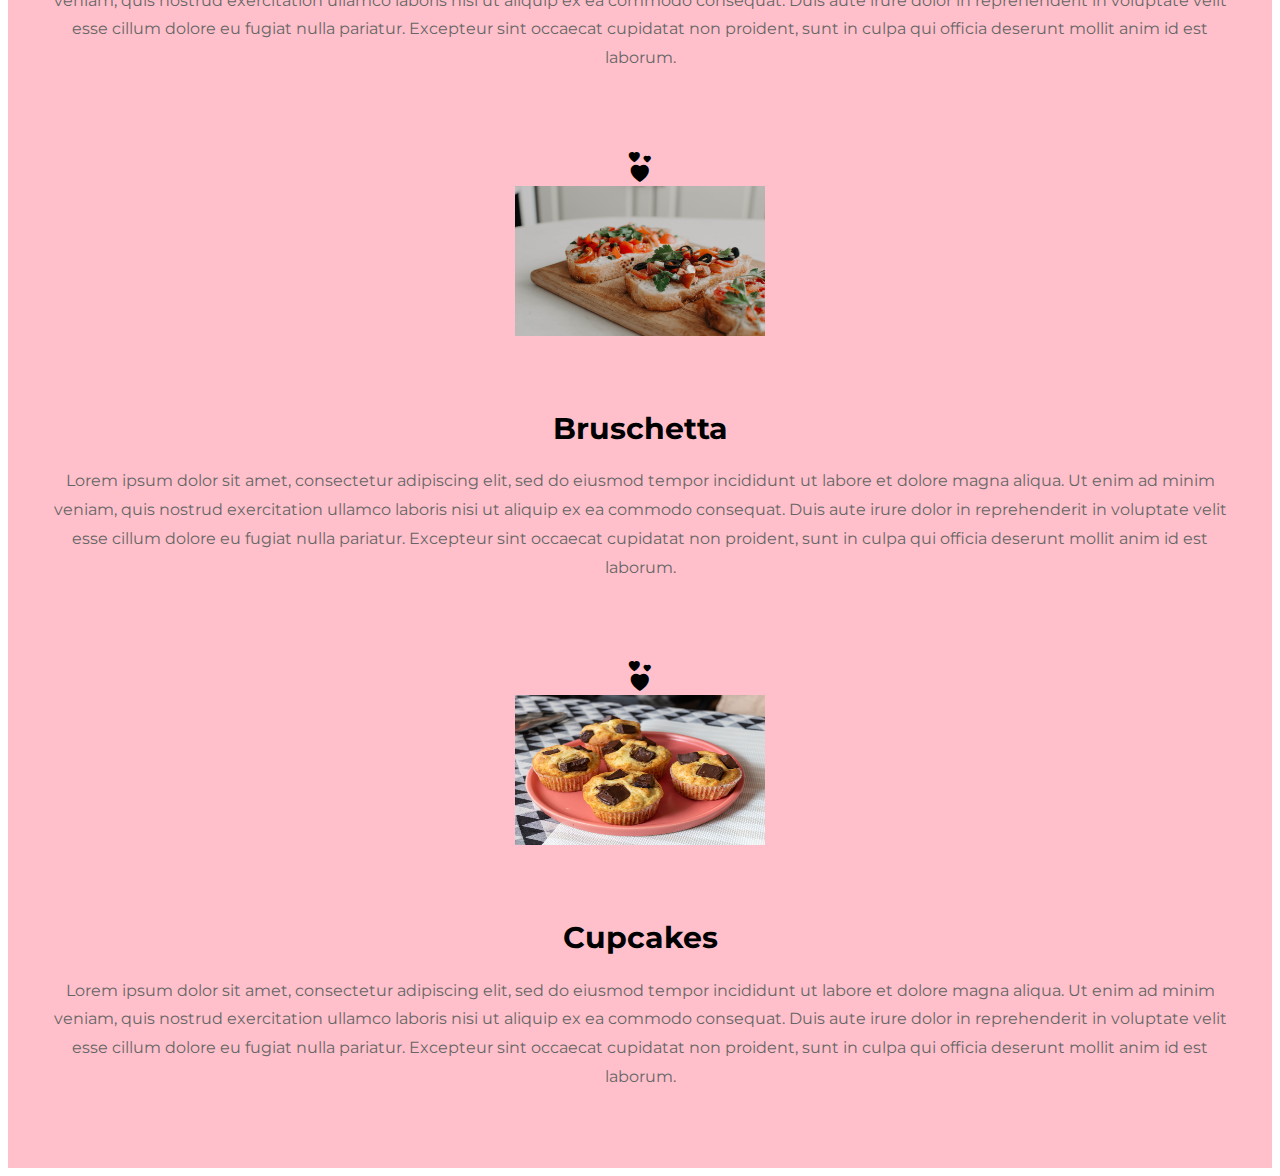
==== commit a8307ba1: "update html css" ====
--- a/index.html
+++ b/index.html
@@ -19,7 +19,7 @@
     <!--Bagian Navbar-->
     <nav class="navbar navbar-expand-lg bg-body-tertiary">
       <div class="container-fluid">
-        <a class="navbar-brand" href="#">Cheesy Cheese Bakery <i class="bi bi-chat-left-heart-fill"></i></a>
+        <a class="navbar-brand" href="index.html">Cheesy Cheese Bakery <i class="bi bi-chat-left-heart-fill"></i></a>
         <button class="navbar-toggler" type="button" data-bs-toggle="collapse" data-bs-target="#navbarNav" aria-controls="navbarNav" aria-expanded="false" aria-label="Toggle navigation">
           <span class="navbar-toggler-icon"></span>
         </button>
@@ -108,10 +108,8 @@
               <button class="submit-button" type="submit">More</button>
             </div>
           </div>
-          <div class="col-6 col-md-4">
-            <div class="image-hover">
-              <img src="image/baking.jpg" class="d-block w-100 rounded-pill" alt="Baking">
-              </div>
+          <div class="col-lg-4">
+            <center><img src="image/baking.jpg" class="d-block w-100 rounded-pill baking-index-image" alt="Baking"></center>
           </div>
         </div>
       </div>
@@ -123,31 +121,31 @@
         <div class="container">
           <h2 class="best-seller"><strong>Best Seller</strong></h2>
           <div class="row">
-          <div class="col-lg-4">
+          <div class="col-lg-4 best-seller-box">
               <div class="service-box">
                 <i class="bi bi-hearts icon-service"></i>
                 <div class="service-image">
-                  <img src="image/cheesecake.jpg" alt="Cheesecake" />
+                  <img src="image/cheesecake.jpg" class="cheesecake" alt="Cheesecake" />
                 </div>
                 <h1>Cheese Cake</h1>
                 <p>Lorem ipsum dolor sit amet, consectetur adipiscing elit, sed do eiusmod tempor incididunt ut labore et dolore magna aliqua. Ut enim ad minim veniam, quis nostrud exercitation ullamco laboris nisi ut aliquip ex ea commodo consequat. Duis aute irure dolor in reprehenderit in voluptate velit esse cillum dolore eu fugiat nulla pariatur. Excepteur sint occaecat cupidatat non proident, sunt in culpa qui officia deserunt mollit anim id est laborum.</p>
               </div>
           </div>
-          <div class="col-lg-4">
+          <div class="col-lg-4 best-seller-box">
             <div class="service-box">
               <i class="bi bi-hearts icon-service"></i>
               <div class="service-image">
-                <img src="image/bruschetta.jpg" alt="Bruschetta" />
+                <img src="image/bruschetta.jpg" class="bruschetta" alt="Bruschetta" />
               </div>
               <h1>Bruschetta</h1>
               <p>Lorem ipsum dolor sit amet, consectetur adipiscing elit, sed do eiusmod tempor incididunt ut labore et dolore magna aliqua. Ut enim ad minim veniam, quis nostrud exercitation ullamco laboris nisi ut aliquip ex ea commodo consequat. Duis aute irure dolor in reprehenderit in voluptate velit esse cillum dolore eu fugiat nulla pariatur. Excepteur sint occaecat cupidatat non proident, sunt in culpa qui officia deserunt mollit anim id est laborum.</p>
             </div>
           </div>
-          <div class="col-lg-4">
+          <div class="col-lg-4 best-seller-box">
             <div class="service-box">
               <i class="bi bi-hearts icon-service"></i>
               <div class="service-image">
-                <img src="image/cupcakes.jpg" alt="Cupcakes" />
+                <img src="image/cupcakes.jpg" class="cupcakes" alt="Cupcakes" />
               </div>
               <h1>Cupcakes</h1>
               <p>Lorem ipsum dolor sit amet, consectetur adipiscing elit, sed do eiusmod tempor incididunt ut labore et dolore magna aliqua. Ut enim ad minim veniam, quis nostrud exercitation ullamco laboris nisi ut aliquip ex ea commodo consequat. Duis aute irure dolor in reprehenderit in voluptate velit esse cillum dolore eu fugiat nulla pariatur. Excepteur sint occaecat cupidatat non proident, sunt in culpa qui officia deserunt mollit anim id est laborum.</p>
--- a/css/style.css
+++ b/css/style.css
@@ -44,6 +44,9 @@
     margin-top: 50px;
     margin-bottom: 30px;
 }
+.about-us-main {
+    text-align: justify;
+}
 h3 {
     color: palevioletred;
 }
@@ -51,6 +54,7 @@
     color: black;
     border-color: pink;
     background-color: pink;
+    border-radius: 8px;
 }
 .submit-button:hover {
     opacity: 0.8;
@@ -63,6 +67,7 @@
     height: 70vh;
 } */
 
+/* Bagian Best Seller index.html */
 .best-seller {
     text-align: center;
     margin-top: 50px;
@@ -94,13 +99,13 @@
     font-size: 30px;
     margin-bottom: 10px;
 }
-.service-image {
+.cheesecake, .bruschetta, .cupcakes {
     text-align: center;
     height: 150px;
     overflow: hidden;
     margin-bottom: 50px;
 }
-.service-image img {
+.cheesecake, .bruschetta, .cupcakes {
     width: 250px;
 }
 
@@ -118,6 +123,7 @@
 
 .contact-us {
     justify-content: center;
+    margin-top: 50px;
     margin-bottom: 20px;
     text-align: center;
 }
@@ -137,6 +143,13 @@
     margin-bottom: 20px;
     text-align: center;
 }
+.about-us-image {
+    margin-bottom: 20px;
+}
+.bakery-about-us {
+    width: 80%;
+    height: auto;
+}
 .about-us-paragraph {
     color: palevioletred;
 }
@@ -147,6 +160,9 @@
 .col-sm-4 {
     margin-bottom: 30px;
     margin-top: 30px;
+}
+.about-us-main {
+    justify-content: center;
 }
 
 .whatsapp-button {
@@ -159,15 +175,74 @@
     font-size: 48px;
     color: green;
 }
-
-@media screen and (max-width: 768px){
-    .row{
-        flex-direction: column; 
-    }
-    .box{
+.responsive {
+    justify-content: center;
+    align-items: center;
+}
+.responsive .about-us-image {
+    margin-bottom: 30px;
+}
+h1 {
+    font-size: 30px;
+}
+
+/* aboutus.html and products.html responsive */
+@media screen and (max-width: 766px){
+    .about-us-main {
+        text-align: justify;
+        justify-content: center;
+        align-items: center;
+    }
+    .image {
+        padding: 0px 20px;
+        background-color: pink;
+        display: flex;
+        align-items: center;
+        width: 80%;
+        height: auto;
+    }
+    .row {
+        /* background-color: yellowgreen; */
+    }
+    .bagels {
+        text-align: center;
+    }
+    .image-about-us {
+        align-items: center;
+    }
+    .bagels-image {
+        max-width: 100%;
+        height: auto;
+        justify-content: center;
+        align-items: center;
+    }
+    .responsive {
+        max-width: 100%;
+        height: auto;
+        justify-content: center;
+        align-items: center;
+        margin-bottom: 20px;
+    }
+}
+@media screen and (max-width: 545px){
+    .about-us-main {
+        text-align: justify;
+        justify-content: center;
+        align-items: center;
+    }
+    .paragraph {
         width: 100%;
     }
-    .service-box{
+    .social-media {
         flex-direction: column;
     }
-}+    .contact-us {
+        justify-content: center;
+
+    }
+    .text-center {
+        justify-content: center;
+        align-items: center;
+    }
+}
+
